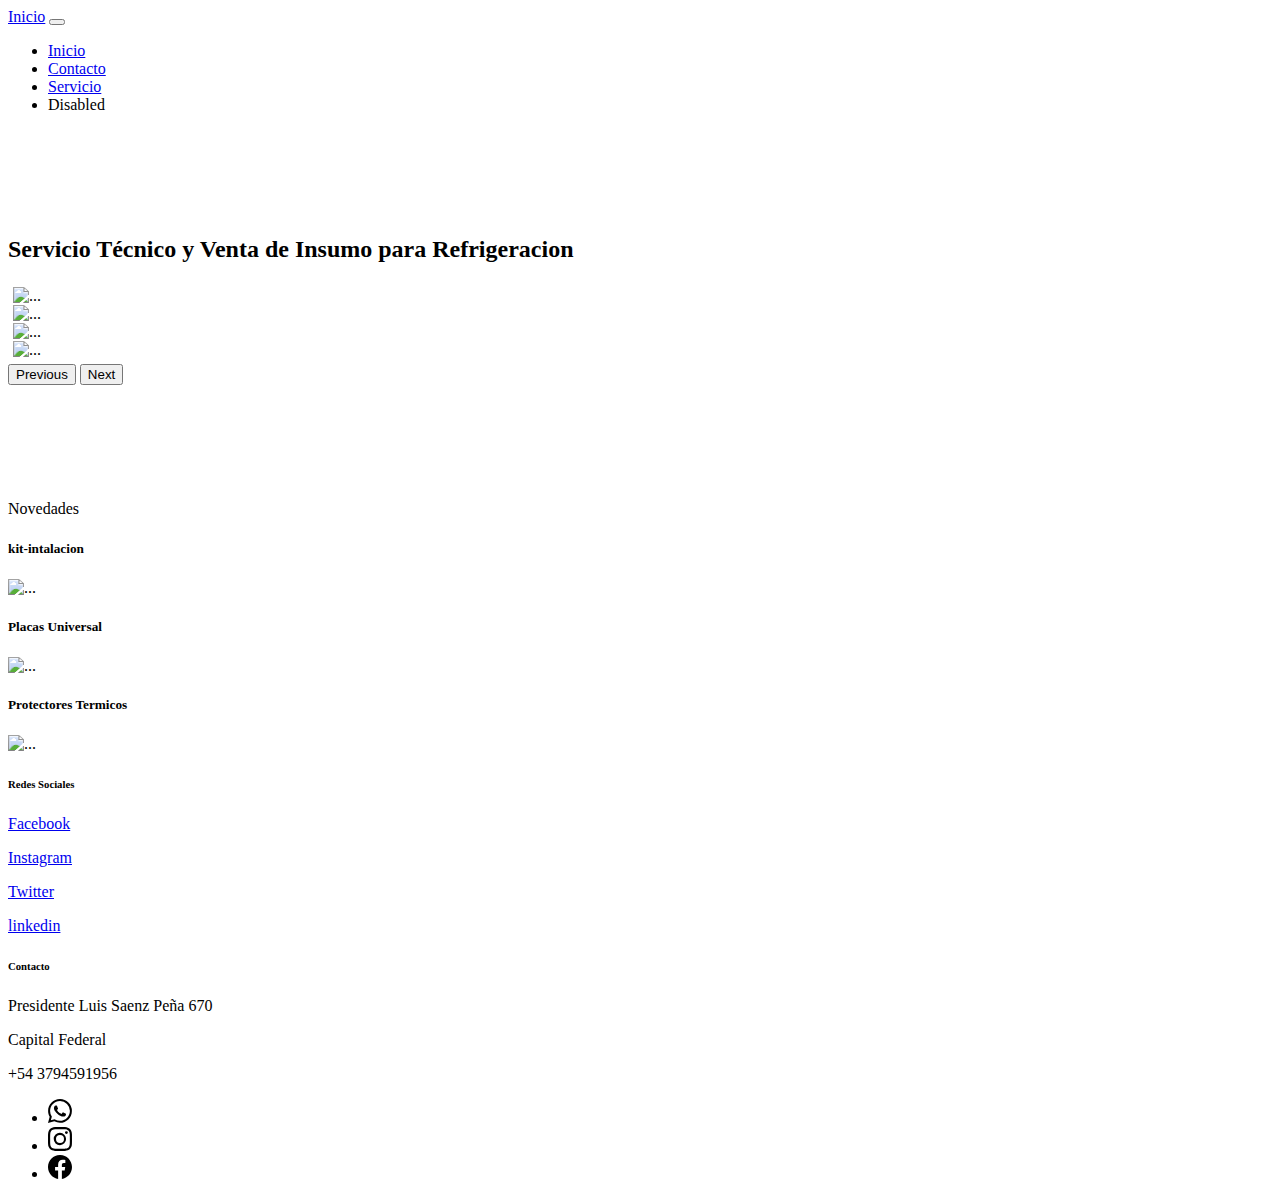
==== index.html @ 0fc4fb90 "modificacion en Inicio" ====
<!DOCTYPE html>
<html lang="en">
<head>
    <meta charset="UTF-8">
    <meta http-equiv="X-UA-Compatible" content="IE=edge">
    <meta name="viewport" content="width=device-width, initial-scale=1.0">
    <title>Inicio</title>
    <link rel="stylesheet" href="./bootstrap/bootstrap.css">
    <link rel="stylesheet" href="./main.css">
</head>
<body>
    <svg xmlns="http://www.w3.org/2000/svg" style="display: none;">
        <symbol id="whatsapp" viewBox="0 0 16 16">
            <path d="M13.601 2.326A7.854 7.854 0 0 0 7.994 0C3.627 0 .068 3.558.064 7.926c0 1.399.366 2.76 1.057 3.965L0 16l4.204-1.102a7.933 7.933 0 0 0 3.79.965h.004c4.368 0 7.926-3.558 7.93-7.93A7.898 7.898 0 0 0 13.6 2.326zM7.994 14.521a6.573 6.573 0 0 1-3.356-.92l-.24-.144-2.494.654.666-2.433-.156-.251a6.56 6.56 0 0 1-1.007-3.505c0-3.626 2.957-6.584 6.591-6.584a6.56 6.56 0 0 1 4.66 1.931 6.557 6.557 0 0 1 1.928 4.66c-.004 3.639-2.961 6.592-6.592 6.592zm3.615-4.934c-.197-.099-1.17-.578-1.353-.646-.182-.065-.315-.099-.445.099-.133.197-.513.646-.627.775-.114.133-.232.148-.43.05-.197-.1-.836-.308-1.592-.985-.59-.525-.985-1.175-1.103-1.372-.114-.198-.011-.304.088-.403.087-.088.197-.232.296-.346.1-.114.133-.198.198-.33.065-.134.034-.248-.015-.347-.05-.099-.445-1.076-.612-1.47-.16-.389-.323-.335-.445-.34-.114-.007-.247-.007-.38-.007a.729.729 0 0 0-.529.247c-.182.198-.691.677-.691 1.654 0 .977.71 1.916.81 2.049.098.133 1.394 2.132 3.383 2.992.47.205.84.326 1.129.418.475.152.904.129 1.246.08.38-.058 1.171-.48 1.338-.943.164-.464.164-.86.114-.943-.049-.084-.182-.133-.38-.232z"/>
        </symbol>
        <symbol id="facebook" viewBox="0 0 16 16">
            <path
                d="M16 8.049c0-4.446-3.582-8.05-8-8.05C3.58 0-.002 3.603-.002 8.05c0 4.017 2.926 7.347 6.75 7.951v-5.625h-2.03V8.05H6.75V6.275c0-2.017 1.195-3.131 3.022-3.131.876 0 1.791.157 1.791.157v1.98h-1.009c-.993 0-1.303.621-1.303 1.258v1.51h2.218l-.354 2.326H9.25V16c3.824-.604 6.75-3.934 6.75-7.951z" />
        </symbol>
        <symbol id="instagram" viewBox="0 0 16 16">
            <path
                d="M8 0C5.829 0 5.556.01 4.703.048 3.85.088 3.269.222 2.76.42a3.917 3.917 0 0 0-1.417.923A3.927 3.927 0 0 0 .42 2.76C.222 3.268.087 3.85.048 4.7.01 5.555 0 5.827 0 8.001c0 2.172.01 2.444.048 3.297.04.852.174 1.433.372 1.942.205.526.478.972.923 1.417.444.445.89.719 1.416.923.51.198 1.09.333 1.942.372C5.555 15.99 5.827 16 8 16s2.444-.01 3.298-.048c.851-.04 1.434-.174 1.943-.372a3.916 3.916 0 0 0 1.416-.923c.445-.445.718-.891.923-1.417.197-.509.332-1.09.372-1.942C15.99 10.445 16 10.173 16 8s-.01-2.445-.048-3.299c-.04-.851-.175-1.433-.372-1.941a3.926 3.926 0 0 0-.923-1.417A3.911 3.911 0 0 0 13.24.42c-.51-.198-1.092-.333-1.943-.372C10.443.01 10.172 0 7.998 0h.003zm-.717 1.442h.718c2.136 0 2.389.007 3.232.046.78.035 1.204.166 1.486.275.373.145.64.319.92.599.28.28.453.546.598.92.11.281.24.705.275 1.485.039.843.047 1.096.047 3.231s-.008 2.389-.047 3.232c-.035.78-.166 1.203-.275 1.485a2.47 2.47 0 0 1-.599.919c-.28.28-.546.453-.92.598-.28.11-.704.24-1.485.276-.843.038-1.096.047-3.232.047s-2.39-.009-3.233-.047c-.78-.036-1.203-.166-1.485-.276a2.478 2.478 0 0 1-.92-.598 2.48 2.48 0 0 1-.6-.92c-.109-.281-.24-.705-.275-1.485-.038-.843-.046-1.096-.046-3.233 0-2.136.008-2.388.046-3.231.036-.78.166-1.204.276-1.486.145-.373.319-.64.599-.92.28-.28.546-.453.92-.598.282-.11.705-.24 1.485-.276.738-.034 1.024-.044 2.515-.045v.002zm4.988 1.328a.96.96 0 1 0 0 1.92.96.96 0 0 0 0-1.92zm-4.27 1.122a4.109 4.109 0 1 0 0 8.217 4.109 4.109 0 0 0 0-8.217zm0 1.441a2.667 2.667 0 1 1 0 5.334 2.667 2.667 0 0 1 0-5.334z" />
        </symbol>
        <symbol id="twitter" viewBox="0 0 16 16">
            <path
                d="M5.026 15c6.038 0 9.341-5.003 9.341-9.334 0-.14 0-.282-.006-.422A6.685 6.685 0 0 0 16 3.542a6.658 6.658 0 0 1-1.889.518 3.301 3.301 0 0 0 1.447-1.817 6.533 6.533 0 0 1-2.087.793A3.286 3.286 0 0 0 7.875 6.03a9.325 9.325 0 0 1-6.767-3.429 3.289 3.289 0 0 0 1.018 4.382A3.323 3.323 0 0 1 .64 6.575v.045a3.288 3.288 0 0 0 2.632 3.218 3.203 3.203 0 0 1-.865.115 3.23 3.23 0 0 1-.614-.057 3.283 3.283 0 0 0 3.067 2.277A6.588 6.588 0 0 1 .78 13.58a6.32 6.32 0 0 1-.78-.045A9.344 9.344 0 0 0 5.026 15z" />
        </symbol>
    </svg>
    <div class="fondopagina">
        <header>
            <nav class="navbar navbar-expand-lg bg-body-tertiary">
                <div class="container-fluid">
                    <a class="navbar-brand" href="./index.html">Inicio</a>
                    <button class="navbar-toggler" type="button" data-bs-toggle="collapse" data-bs-target="#navbarNav"
                        aria-controls="navbarNav" aria-expanded="false" aria-label="Toggle navigation">
                        <span class="navbar-toggler-icon"></span>
                    </button>
                    <div class="collapse navbar-collapse justify-content-center " id="navbarNav">
                        <ul class="navbar-nav nav ">
                            <li class="nav-item">
                                <a class="nav-link active " aria-current="page" href="./index.html">Inicio</a>
                            </li>
                            <li class="nav-item">
                                <a class="nav-link" href="./pagina/contacto.html">Contacto</a>
                            </li>
                            <li class="nav-item">
                                <a class="nav-link " href="./pagina/servicio.html">Servicio</a>
                            </li>
                            <li class="nav-item">
                                <a class="nav-link disabled">Disabled</a>
                            </li>
                        </ul>
                    </div>
                </div>
            </nav>
        </header>

        <h1 class="tituloinicio">World Cold</h1>

        <section class="sectioninicio">
            <div class="row my-4 mx-4 g-4 justify-content-md-center column-gap-5">
                <div class="col-md-5 text-center text-white align-self-center">
                    <h2 class="sectioninicio__textoinicio">Servicio Técnico y Venta de Insumo para Refrigeracion</h2>
                </div>
                <div class="col-md-5 text-center text-white ">
                    <div id="carouselExampleAutoplaying" class="carousel slide sectioninicio__imageninicio" data-bs-ride="carousel">
                        <div class="carousel-inner imagenborde">
                            <div class="carousel-item active" data-bs-interval="5000">
                                <img src="./imagenes/fotoinicio2.jpeg" class="img-fluid d-block w-10" alt="...">
                            </div>
                            <div class="carousel-item" data-bs-interval="5000">
                                <img src="./imagenes/fotoinicio3.jpeg" class="img-fluid d-block w-10" alt="...">
                            </div>
                            <div class="carousel-item" data-bs-interval="5000">
                                <img src="./imagenes/fotoinicio7.jpeg" class="img-fluid d-block w-10" alt="...">
                            </div>
                            <div class="carousel-item" data-bs-interval="5000">
                                <img src="./imagenes/fotoinicio6.jpeg" class="img-fluid d-block w-10" alt="...">
                            </div>
                        </div>
                        <button class="carousel-control-prev" type="button" data-bs-target="#carouselExampleAutoplaying"
                            data-bs-slide="prev">
                            <span class="carousel-control-prev-icon" aria-hidden="true"></span>
                            <span class="visually-hidden">Previous</span>
                        </button>
                        <button class="carousel-control-next" type="button" data-bs-target="#carouselExampleAutoplaying"
                            data-bs-slide="next">
                            <span class="carousel-control-next-icon" aria-hidden="true"></span>
                            <span class="visually-hidden">Next</span>
                        </button>
                    </div>
                </div>
            </div>
        </section>

        <section class="sectioninicio2">
            <p>Somos una Empresa que a pesar de los años junto a Nuestro Clientes y o Estudiantes que se estan Iniciando en el Mundo de la Refrigeracion, trabajamos para darte la Mejor Opcion y en un solo Lugar.</p>
        </section>

        <section class="sectioninicio3">
            <div class="h2 p-3 bg-info bg-opacity-10 border border-info border-start-0 rounded-end me-5 border border-5">
                <div class="ps-3">
                    <div class="ps-5 text-white">
                        Novedades
                    </div>
                </div>  
            </div>
        </section>

        <section class="sectioninicio4">
            <div class="row my-5 mx-5 g-4 justify-content-md-center column-gap-5">
                <div class="col-md-3 text-center text-white">
                    <h5 class="mb-3">kit-intalacion</h5>
                    <img src="./imagenes/kit-intalacion.webp" class="img-fluid border border-secondary border border-5" alt="...">
                </div>
                <div class="col-md-3 text-center text-white">
                    <h5 class="mb-3 ">Placas Universal</h5>
                    <img src="./imagenes/Placa universal de aire.jpeg" class="img-fluid border border-secondary border border-5  " alt="...">
                </div>
                <div class="col-md-3 text-center text-white">
                    <h5 class="mb-3">Protectores Termicos</h5>
                    <img src="./imagenes/protector-termico.png" class="img-fluid border border-secondary border border-5" alt="...">
                </div>
            </div>
        </section>

        <footer class="text-center text-lg-start bg-white text-muted">
            <section class="">
                <div class="container text-center text-md-start mt-5">
                    <div class="row mt-5"></div>
                    <div class="row mt-3">
        
                        <div class="col-md-2 col-lg-2 col-xl-2 mx-auto mb-1">
                            <h6 class="text-uppercase fw-bold mb-4">
                                Redes Sociales
                            </h6>
                            <p>
                                <a href="https://www.facebook.com/nico.ayala.7374" target="_blank"
                                    class="text-reset">Facebook</a>
                            </p>
                            <p>
                                <a href="https://www.instagram.com/nico_ayala_ant" target="_blank"
                                    class="text-reset">Instagram</a>
                            </p>
                            <p>
                                <a href="https://www.instagram.com/nico_ayala_ant" target="_blank"
                                    class="text-reset">Twitter</a>
                            </p>
                            <p>
                                <a href="https://www.linkedin.com/in/nicolas-ayala-antonio" target="_blank"
                                    class="text-reset">linkedin</a>
                            </p>
                        </div>
        
                        <div class="col-md-4 col-lg-3 col-xl-3 mx-auto mb-md-0 mb-4">
                            <h6 class="text-uppercase fw-bold mb-4">Contacto</h6>
                            <p><i class="fas fa-home  text-secondary"></i> Presidente Luis Saenz Peña 670</p>
                            <p>
                                <i class="fas fa-envelope  text-secondary"></i>Capital Federal
                            </p>
                            <p><i class="fas fa-phone text-secondary"></i> +54 3794591956</p>
                            <div class="d-flex flex-column flex-sm-row justify-content-between py-1 my-1">
                                <ul class="list-unstyled d-flex">
                                    <li class="ms-3"><a class="link-body-emphasis" href="#"><svg class="bi" width="24" height="24">
                                                <use xlink:href="#whatsapp" />
                                            </svg></a></li>
                                    <li class="ms-3"><a class="link-body-emphasis" href="#"><svg class="bi" width="24" height="24">
                                                <use xlink:href="#instagram" />
                                            </svg></a></li>
                                    <li class="ms-3"><a class="link-body-emphasis" href="#"><svg class="bi" width="24" height="24">
                                                <use xlink:href="#facebook" />
                                            </svg></a></li>
                                </ul>
                            </div>
                        </div>
                    </div>
                </div>
            </section>
        </footer>

    </div>
    <script src="./javascript/bootstrap.bundle.js"></script>
</body>
</html>
---- main.css ----
.fondopagina{
    background-image: url(./imagenes/fondo1.jpeg);
    background-repeat:round;
}

.tituloinicio{
    font-size: 50px;
    color: white;
    margin-top: 30px;
    margin-left: 30px;
}



.imagenborde{
    border: 5px solid rgb(255, 255, 255);
}

.sectioninicio2{
    text-align: center;
    font-size: 23px;
    color: white;
    margin-left: 40px;
    margin-right: 70px;
    margin-bottom: 40px;
}
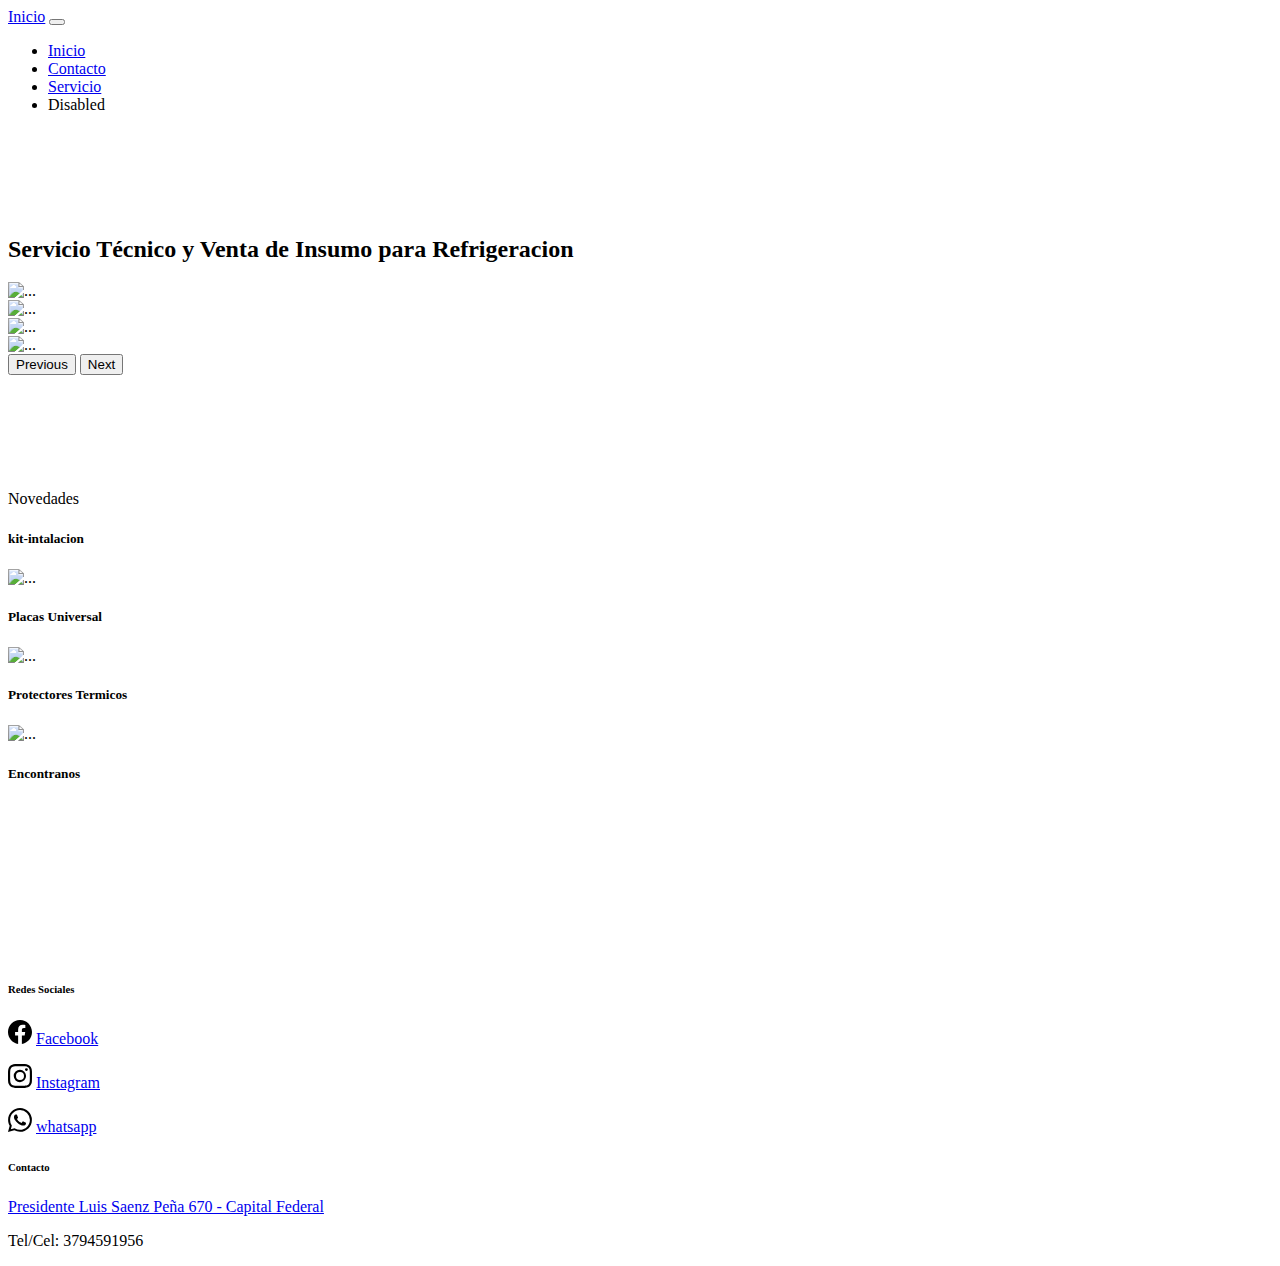
==== commit a906f76e: "modifi en titulo inicio" ====
--- a/index.html
+++ b/index.html
@@ -55,46 +55,55 @@
             </nav>
         </header>
 
-        <h1 class="tituloinicio">World Cold</h1>
+        <h1 class="tituloinicio">World Cold -</h1>
 
         <section class="sectioninicio">
-            <div class="row my-4 mx-4 g-4 justify-content-md-center column-gap-5">
-                <div class="col-md-5 text-center text-white align-self-center">
-                    <h2 class="sectioninicio__textoinicio">Servicio Técnico y Venta de Insumo para Refrigeracion</h2>
-                </div>
-                <div class="col-md-5 text-center text-white ">
-                    <div id="carouselExampleAutoplaying" class="carousel slide sectioninicio__imageninicio" data-bs-ride="carousel">
-                        <div class="carousel-inner imagenborde">
-                            <div class="carousel-item active" data-bs-interval="5000">
-                                <img src="./imagenes/fotoinicio2.jpeg" class="img-fluid d-block w-10" alt="...">
+            <div class="container">
+                <div class="row my-4 g-4 justify-content-md-center justify-content-sm-center px-4 text-center">
+                    <div class="col-md-6 col-sm-11 col-xl-6 col-lg-6  text-white align-self-center">
+                        <h2 class="sectioninicio__textoinicio">Servicio Técnico y Venta de Insumo para Refrigeracion</h2>
+                    </div>
+                    <div class="col-md-6 col-sm-12 col-xl-6 col-lg-6  text-white text-center">
+                        <div id="carouselExampleAutoplaying" class="carousel slide sectioninicio__imageninicio" data-bs-ride="carousel">
+                            <div class="carousel-inner border border-white border border-5 rounded">
+                                <div class="carousel-item active" data-bs-interval="5000">
+                                    <img src="./imagenes/fotoinicio1.jpeg" class="img-fluid mx-auto d-block w-15" alt="...">
+                                </div>
+                                <div class="carousel-item" data-bs-interval="5000">
+                                    <img src="./imagenes/fotoinicio2.jpeg" class="img-fluid mx-auto d-block w-15" alt="...">
+                                </div>
+                                <div class="carousel-item" data-bs-interval="5000">
+                                    <img src="./imagenes/fotoinicio3.jpeg" class="img-fluid mx-auto d-block w-15" alt="...">
+                                </div>
+                                <div class="carousel-item" data-bs-interval="5000">
+                                    <img src="./imagenes/fotoinicio4.jpeg" class="img-fluid mx-auto d-block w-15" alt="...">
+                                </div>
                             </div>
-                            <div class="carousel-item" data-bs-interval="5000">
-                                <img src="./imagenes/fotoinicio3.jpeg" class="img-fluid d-block w-10" alt="...">
-                            </div>
-                            <div class="carousel-item" data-bs-interval="5000">
-                                <img src="./imagenes/fotoinicio7.jpeg" class="img-fluid d-block w-10" alt="...">
-                            </div>
-                            <div class="carousel-item" data-bs-interval="5000">
-                                <img src="./imagenes/fotoinicio6.jpeg" class="img-fluid d-block w-10" alt="...">
-                            </div>
+                            <button class="carousel-control-prev" type="button" data-bs-target="#carouselExampleAutoplaying"
+                                data-bs-slide="prev">
+                                <span class="carousel-control-prev-icon" aria-hidden="true"></span>
+                                <span class="visually-hidden">Previous</span>
+                            </button>
+                            <button class="carousel-control-next" type="button" data-bs-target="#carouselExampleAutoplaying"
+                                data-bs-slide="next">
+                                <span class="carousel-control-next-icon" aria-hidden="true"></span>
+                                <span class="visually-hidden">Next</span>
+                            </button>
                         </div>
-                        <button class="carousel-control-prev" type="button" data-bs-target="#carouselExampleAutoplaying"
-                            data-bs-slide="prev">
-                            <span class="carousel-control-prev-icon" aria-hidden="true"></span>
-                            <span class="visually-hidden">Previous</span>
-                        </button>
-                        <button class="carousel-control-next" type="button" data-bs-target="#carouselExampleAutoplaying"
-                            data-bs-slide="next">
-                            <span class="carousel-control-next-icon" aria-hidden="true"></span>
-                            <span class="visually-hidden">Next</span>
-                        </button>
                     </div>
                 </div>
             </div>
         </section>
 
         <section class="sectioninicio2">
-            <p>Somos una Empresa que a pesar de los años junto a Nuestro Clientes y o Estudiantes que se estan Iniciando en el Mundo de la Refrigeracion, trabajamos para darte la Mejor Opcion y en un solo Lugar.</p>
+            <div class="container text-white px-4 my-4">
+                <div class="row text-center">
+                    <div class="col-xl-12 ">
+                        <p class="sectioninicio2__parrafo">Somos una Empresa que a pesar de los años junto a Nuestro Clientes y o Estudiantes que se estan Iniciando en el Mundo de la Refrigeracion, trabajamos para darte la Mejor Opcion y en un solo Lugar.</p>
+                    </div>
+                </div>
+            </div>
+           
         </section>
 
         <section class="sectioninicio3">
@@ -107,75 +116,103 @@
             </div>
         </section>
 
+        <!--
         <section class="sectioninicio4">
-            <div class="row my-5 mx-5 g-4 justify-content-md-center column-gap-5">
-                <div class="col-md-3 text-center text-white">
-                    <h5 class="mb-3">kit-intalacion</h5>
+            <div class="row my-5 mx-5 g-4 justify-content-xl-center justify-content-md-center justify-content-lg-center column-gap-5">
+                <div class="col-md-3 col-xl-3 col-lg-3 text-center text-white">
+                    <h5 class="mb-3 sectioninicio4__tituloimagen-novedades">kit-intalacion</h5>
                     <img src="./imagenes/kit-intalacion.webp" class="img-fluid border border-secondary border border-5" alt="...">
                 </div>
-                <div class="col-md-3 text-center text-white">
-                    <h5 class="mb-3 ">Placas Universal</h5>
+                <div class="col-md-3 col-xl-3 col-lg-3 text-center text-white">
+                    <h5 class="mb-3 sectioninicio4__tituloimagen-novedades">Placas Universal</h5>
                     <img src="./imagenes/Placa universal de aire.jpeg" class="img-fluid border border-secondary border border-5  " alt="...">
                 </div>
-                <div class="col-md-3 text-center text-white">
-                    <h5 class="mb-3">Protectores Termicos</h5>
+                <div class="col-md-3 col-xl-3 col-lg-3 text-center text-white">
+                    <h5 class="mb-3 sectioninicio4__tituloimagen-novedades">Protectores Termicos</h5>
                     <img src="./imagenes/protector-termico.png" class="img-fluid border border-secondary border border-5" alt="...">
                 </div>
             </div>
         </section>
 
+        <section class="sectioninicio5">
+            <div class="row my-5 mx-5 g-4 justify-content-xxl-center justify-content-xl-center justify-content-md-center justify-content-lg-center column-gap-1">
+                <div class="col-md-4 col-xl-4 col-lg-4 col-xxl-4 text-center text-white align-self-center border border-secondary border border-5">
+                    <h5 class="mb-3 fs-5">Encontranos</h5>
+                </div>
+                <div class="col-md-6 col-xl-6 col-lg-6 col-xxl-7 text-center text-white align-self-center">
+                    <iframe src="https://www.google.com/maps/embed?pb=!1m18!1m12!1m3!1d3283.5177823675913!2d-58.3873113!3d-34.6163534!2m3!1f0!2f0!3f0!3m2!1i1024!2i768!4f13.1!3m3!1m2!1s0x95bccad922f16c57%3A0x8c934078d9bceede!2sPres.%20Luis%20S%C3%A1enz%20Pe%C3%B1a%20670%2C%20C1110AAN%20CABA!5e0!3m2!1ses!2sar!4v1682535407119!5m2!1ses!2sar" style="border:0;" allowfullscreen="" loading="lazy" class="img-fluid mapa col-sm-12 col-12 border border-secondary border border-5 " referrerpolicy="no-referrer-when-downgrade"></iframe>
+                </div>
+            </div>
+        </section> -->
+
+        <section class="sectioninicio4">
+            <div class="container text-center text-white my-4">
+                <div class="row py-4 g-3 text-center justify-content-center justify-content-sm-center justify-content-xl-around justify-content-md-between justify-content-lg-between px-4">
+                    <div class="col-10 col-sm-4 col-md-4 col-xl-4 col-lg-3">
+                        <h5 class="sectioninicio4__tituloimagen-novedades">kit-intalacion</h5>
+                        <img src="./imagenes/kit-intalacion.webp" class="img-fluid border border-secondary border border-5 rounded" alt="...">
+                    </div>
+                    <div class="col-10 col-sm-4 col-md-4 col-xl-4 col-lg-3">
+                        <h5 class="sectioninicio4__tituloimagen-novedades">Placas Universal</h5>
+                        <img src="./imagenes/Placa universal de aire.jpeg" class="img-fluid border border-secondary border border-5 rounded "
+                            alt="...">
+                    </div>
+                    <div class="col-10 col-sm-4 col-md-4 col-xl-4 col-lg-3">
+                        <h5 class="sectioninicio4__tituloimagen-novedades">Protectores Termicos</h5>
+                        <img src="./imagenes/protector-termico.png" class="img-fluid border border-secondary border border-5 rounded" alt="...">
+                    </div>
+                </div>
+                <div class="row py-4 text-center justify-content-xl-around justify-content-md-around justify-content-lg-between px-4">
+                    <div class="col-sm-5 col-md-5 col-xl-6 col-lg-6 align-self-center">
+                        <h5 class="fs-5 text-center">Encontranos</h5>
+                    </div>
+                    <div class="col-sm-7 col-md-7 col-xl-6 col-lg-6">
+                        <iframe src="https://www.google.com/maps/embed?pb=!1m18!1m12!1m3!1d3283.5177823675913!2d-58.3873113!3d-34.6163534!2m3!1f0!2f0!3f0!3m2!1i1024!2i768!4f13.1!3m3!1m2!1s0x95bccad922f16c57%3A0x8c934078d9bceede!2sPres.%20Luis%20S%C3%A1enz%20Pe%C3%B1a%20670%2C%20C1110AAN%20CABA!5e0!3m2!1ses!2sar!4v1682535407119!5m2!1ses!2sar" style="border:0;" allowfullscreen="" loading="lazy" class="img-fluid mapa col-sm-12 col-12 border border-secondary border border-5 rounded " referrerpolicy="no-referrer-when-downgrade"></iframe>
+                    </div>
+                </div>
+            </div>
+        </section>
+
         <footer class="text-center text-lg-start bg-white text-muted">
-            <section class="">
-                <div class="container text-center text-md-start mt-5">
-                    <div class="row mt-5"></div>
-                    <div class="row mt-3">
+            <div class="container text-center text-md-start mt-5">
+                <div class="row mt-5"></div>
+                <div class="row mt-3">
         
-                        <div class="col-md-2 col-lg-2 col-xl-2 mx-auto mb-1">
-                            <h6 class="text-uppercase fw-bold mb-4">
-                                Redes Sociales
-                            </h6>
-                            <p>
-                                <a href="https://www.facebook.com/nico.ayala.7374" target="_blank"
-                                    class="text-reset">Facebook</a>
-                            </p>
-                            <p>
-                                <a href="https://www.instagram.com/nico_ayala_ant" target="_blank"
-                                    class="text-reset">Instagram</a>
-                            </p>
-                            <p>
-                                <a href="https://www.instagram.com/nico_ayala_ant" target="_blank"
-                                    class="text-reset">Twitter</a>
-                            </p>
-                            <p>
-                                <a href="https://www.linkedin.com/in/nicolas-ayala-antonio" target="_blank"
-                                    class="text-reset">linkedin</a>
-                            </p>
-                        </div>
+                    <div class="col-md-3 col-lg-2 col-xl-2 mx-auto mb-1">
+                        <h6 class="text-uppercase fw-bold mb-4">
+                            Redes Sociales
+                        </h6>
+                        <p>
+                            <a class="link-body-emphasis" href="#"><svg class="bi" width="24" height="24">
+                                    <use xlink:href="#facebook" />
+                                </svg></a>
+                            <a href="https://www.facebook.com/nico.ayala.7374" target="_blank" class="text-reset link-offset-2 link-offset-3-hover link-underline link-underline-opacity-0 link-underline-opacity-75-hover">Facebook</a>
+                        </p>
+                        <p>
+                            <a class="link-body-emphasis" href="#"><svg class="bi" width="24" height="24">
+                                    <use xlink:href="#instagram" />
+                                </svg></a>
+                            <a href="https://www.instagram.com/nico_ayala_ant" target="_blank" class="text-reset link-offset-2 link-offset-3-hover link-underline link-underline-opacity-0 link-underline-opacity-75-hover">Instagram</a>
+                        </p>
+                        <p>
+                            <a class="link-body-emphasis" href="#"><svg class="bi" width="24" height="24">
+                                    <use xlink:href="#whatsapp" />
+                                </svg></a>
+                            <a href="https://www.instagram.com/nico_ayala_ant" target="_blank" class="text-reset link-offset-2 link-offset-3-hover link-underline link-underline-opacity-0 link-underline-opacity-75-hover">whatsapp</a>
+                        </p>
+                    </div>
         
-                        <div class="col-md-4 col-lg-3 col-xl-3 mx-auto mb-md-0 mb-4">
-                            <h6 class="text-uppercase fw-bold mb-4">Contacto</h6>
-                            <p><i class="fas fa-home  text-secondary"></i> Presidente Luis Saenz Peña 670</p>
-                            <p>
-                                <i class="fas fa-envelope  text-secondary"></i>Capital Federal
-                            </p>
-                            <p><i class="fas fa-phone text-secondary"></i> +54 3794591956</p>
-                            <div class="d-flex flex-column flex-sm-row justify-content-between py-1 my-1">
-                                <ul class="list-unstyled d-flex">
-                                    <li class="ms-3"><a class="link-body-emphasis" href="#"><svg class="bi" width="24" height="24">
-                                                <use xlink:href="#whatsapp" />
-                                            </svg></a></li>
-                                    <li class="ms-3"><a class="link-body-emphasis" href="#"><svg class="bi" width="24" height="24">
-                                                <use xlink:href="#instagram" />
-                                            </svg></a></li>
-                                    <li class="ms-3"><a class="link-body-emphasis" href="#"><svg class="bi" width="24" height="24">
-                                                <use xlink:href="#facebook" />
-                                            </svg></a></li>
-                                </ul>
-                            </div>
-                        </div>
-                    </div>
-                </div>
-            </section>
+                    <div class="col-md-4 col-lg-3 col-xl-3 mx-auto mb-md-0 mb-4">
+                        <h6 class="text-uppercase fw-bold mb-4">Contacto</h6>
+                        <p>
+                            <i class="fas fa-home text-secondary"></i><a href="https://www.google.com/maps/place/Pres.+Luis+S%C3%A1enz+Pe%C3%B1a+670,+C1110AAN+CABA/@-34.6163534,-58.3873113,17z/data=!3m1!4b1!4m5!3m4!1s0x95bccad922f16c57:0x8c934078d9bceede!8m2!3d-34.6163534!4d-58.3873113?hl=es" target="_blank" class="text-reset link-offset-2 link-offset-3-hover link-underline link-underline-opacity-0 link-underline-opacity-75-hover">Presidente Luis Saenz Peña 670 - Capital Federal</a>
+                        </p>
+                        <p>
+                            <i class="fas fa-phone text-secondary"></i>Tel/Cel: 3794591956
+                        </p>
+                    </div>
+                </div>
+            </div>
         </footer>
 
     </div>
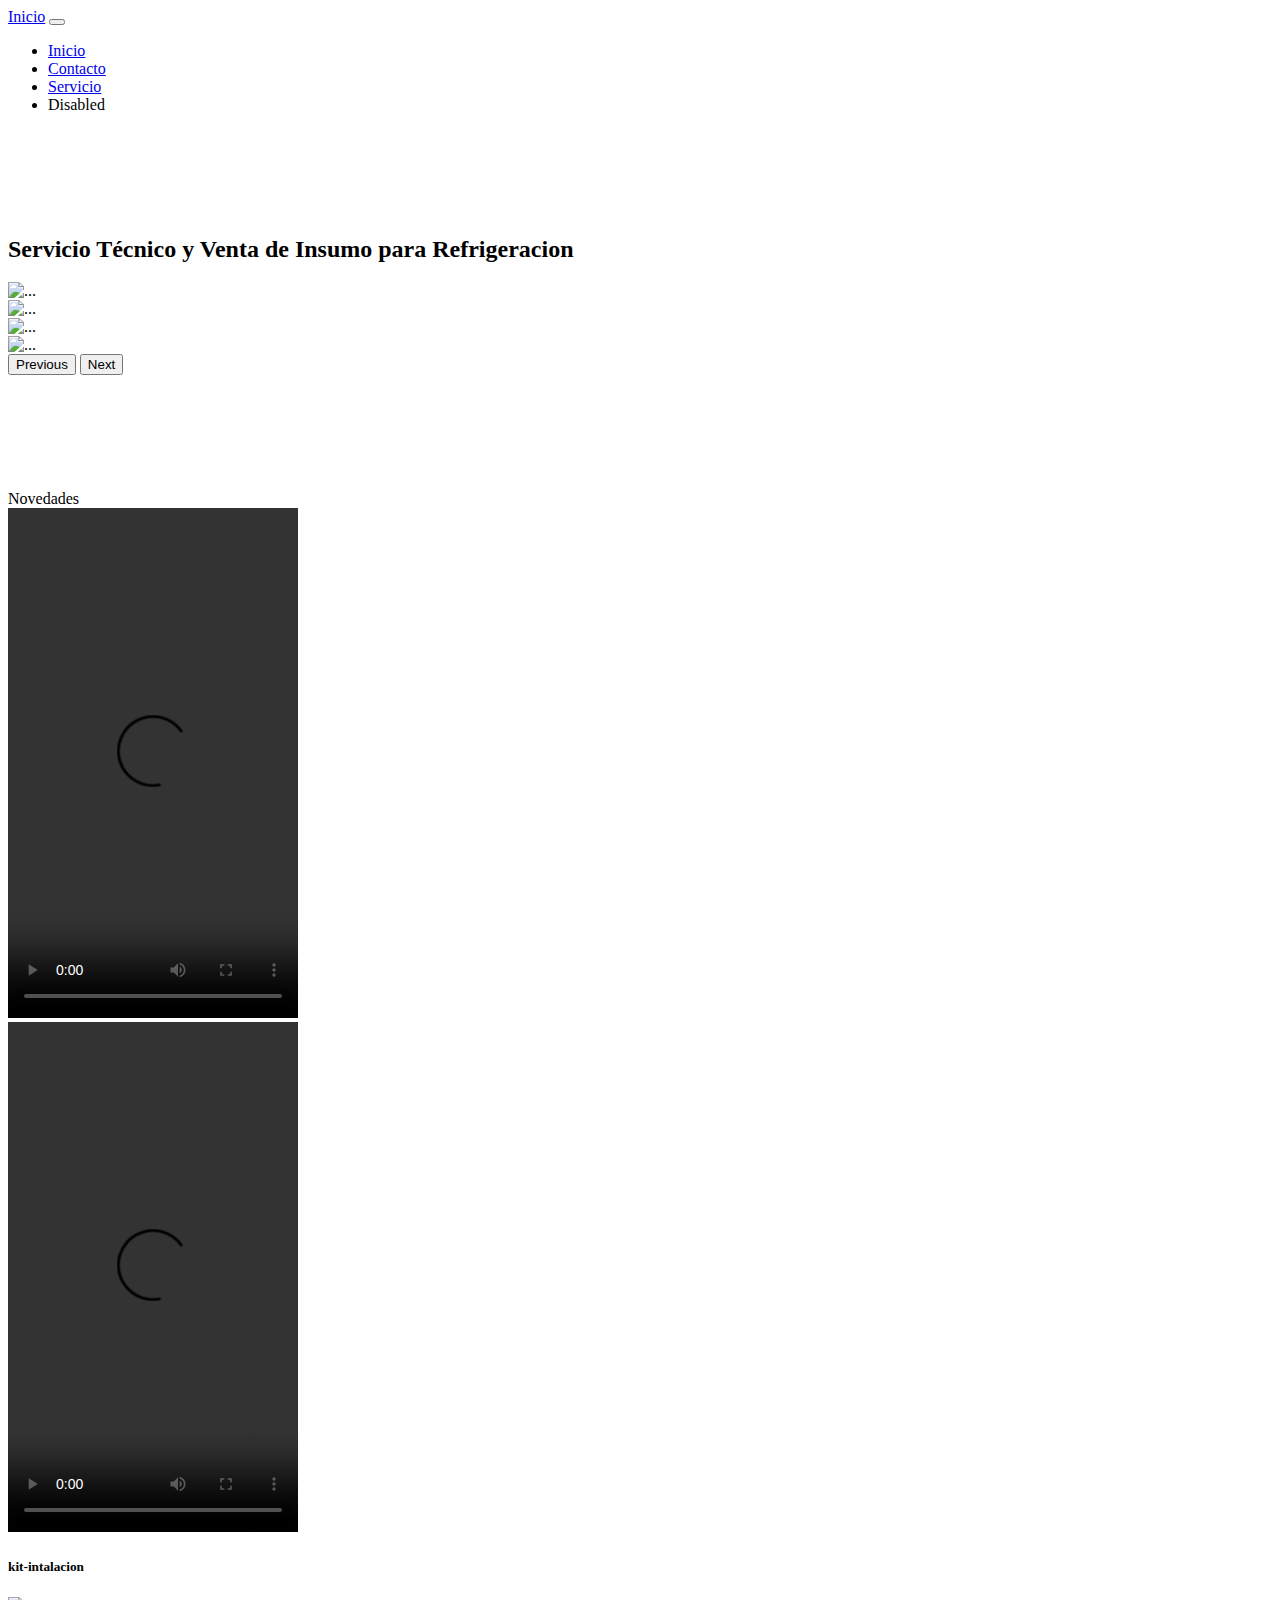
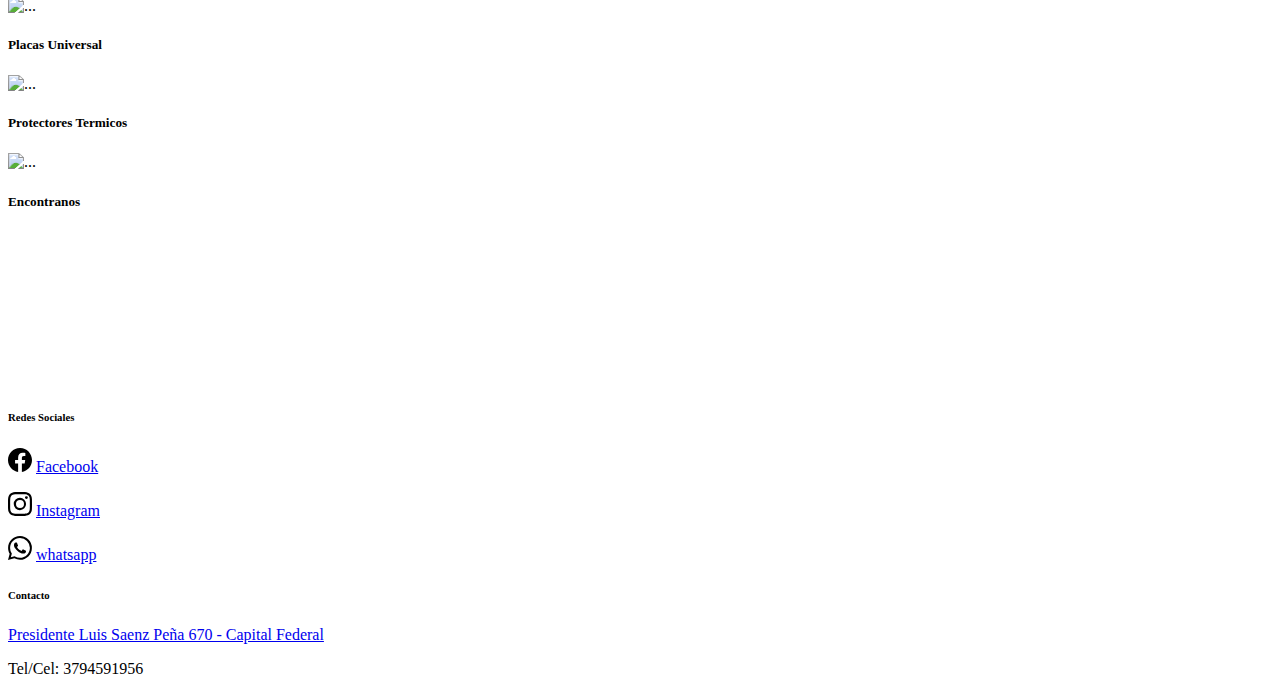
==== commit bda1b57d: "modificacion responsive a section4" ====
--- a/index.html
+++ b/index.html
@@ -55,7 +55,7 @@
             </nav>
         </header>
 
-        <h1 class="tituloinicio">World Cold -</h1>
+        <h1 class="tituloinicio">World Cold</h1>
 
         <section class="sectioninicio">
             <div class="container">
@@ -145,6 +145,29 @@
             </div>
         </section> -->
 
+        <section class="sectioninicio-videos-caños">
+            <div class="container text-center text-white my-4">
+                <div class="row py-4 g-3 justify-content-center justify-content-sm-center justify-content-xl-around justify-content-md-around justify-content-lg-around px-4">
+                    <div class="col-xs-10 col-sm-10 col-md-6 col-xl-4 col-lg-4">
+                        <div>
+                            <video width="290" height="510" class="border border-white border border-5 rounded text-center" controls>
+                                <source src="./videos/video1.mp4" type="video/mp4">
+                            </video>
+                            <!-- <iframe src="./videos/video1.mp4" title="Caños de Cobre" width="290" height="510" class="border border-white border border-5 rounded text-center" allowfullscreen></iframe> -->
+                        </div>
+                    </div>
+                    <div class="col-xs-10 col-sm-10 col-md-6 col-xl-4 col-lg-4">
+                        <div>
+                            <video width="290" height="510" class="border border-white border border-5 rounded text-center" controls>
+                                <source src="./videos/video2.mp4" type="video/mp4">
+                            </video>
+                            <!-- <iframe src="./videos/video2.mp4" title="Caños de Cobres" width="290" height="510" class="border border-white border border-5 rounded" allowfullscreen></iframe> -->
+                        </div>
+                    </div>
+                </div>
+            </div>
+        </section>
+
         <section class="sectioninicio4">
             <div class="container text-center text-white my-4">
                 <div class="row py-4 g-3 text-center justify-content-center justify-content-sm-center justify-content-xl-around justify-content-md-between justify-content-lg-between px-4">
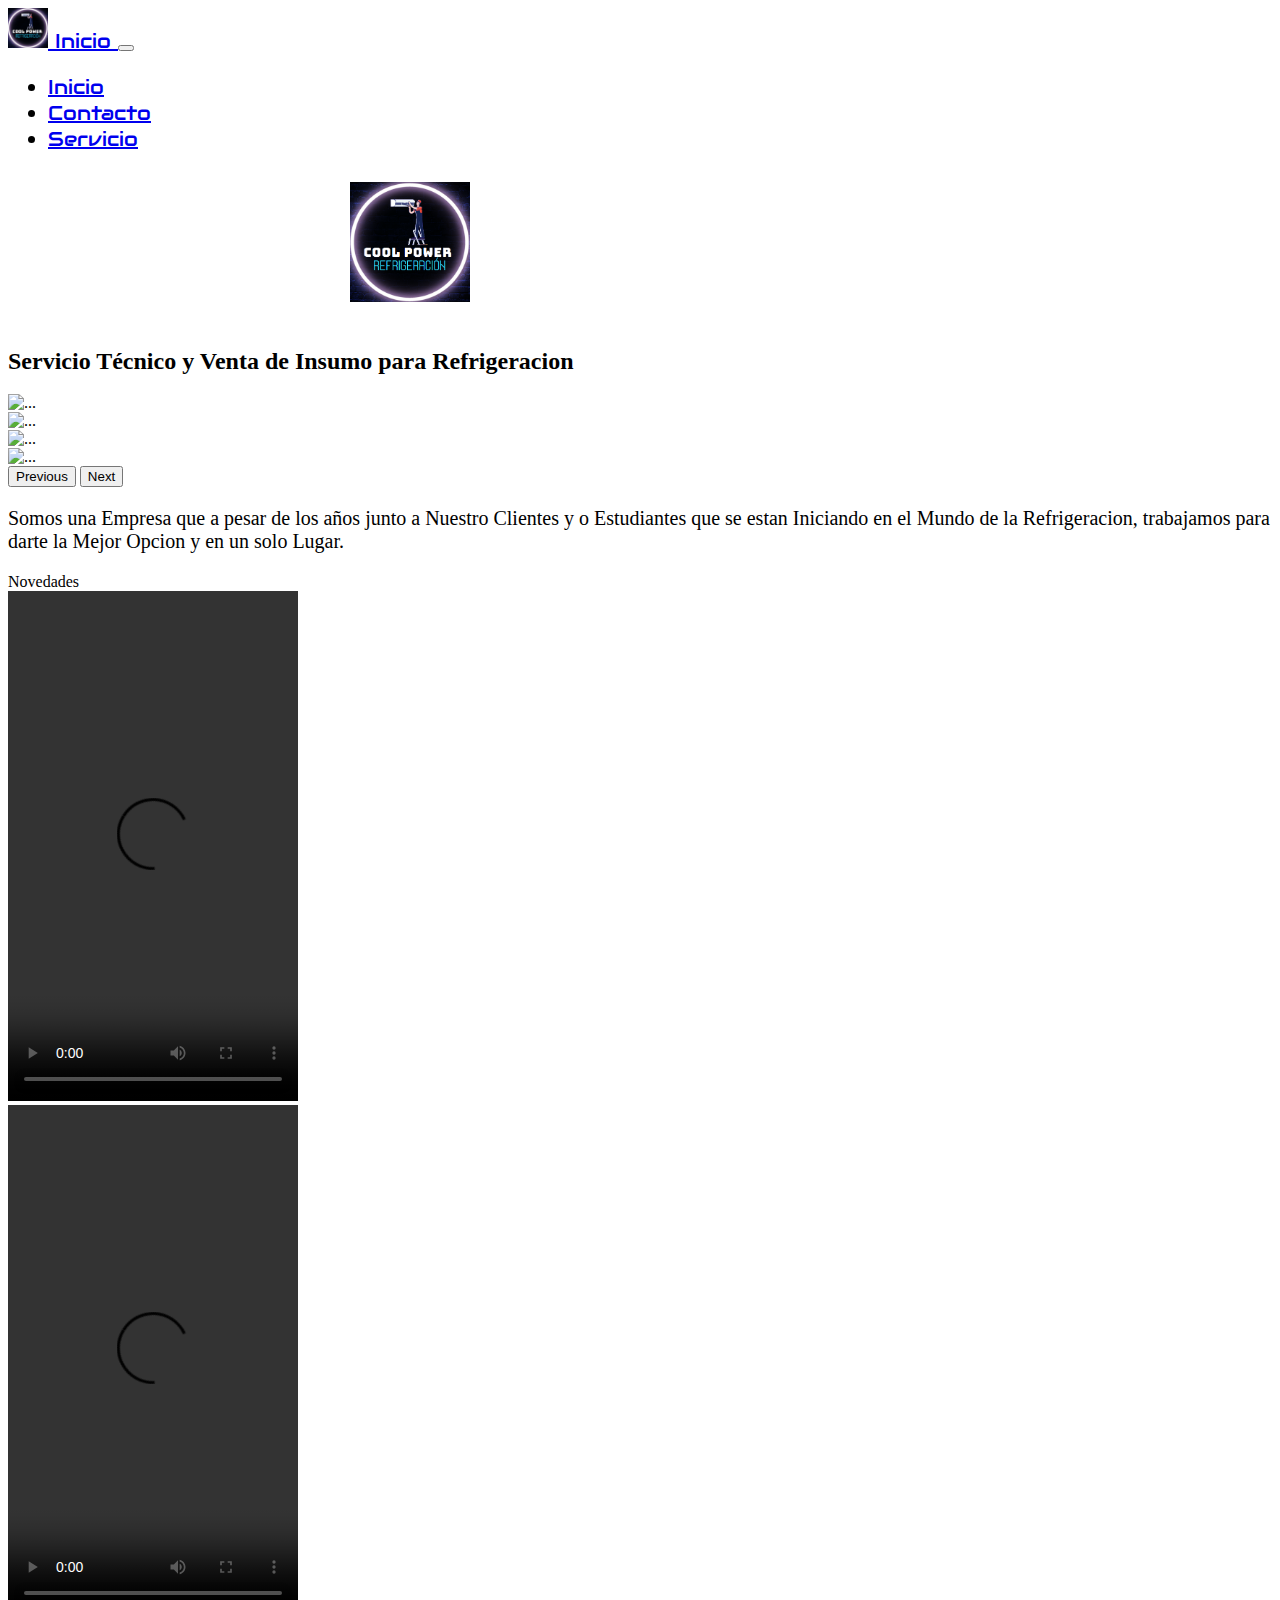
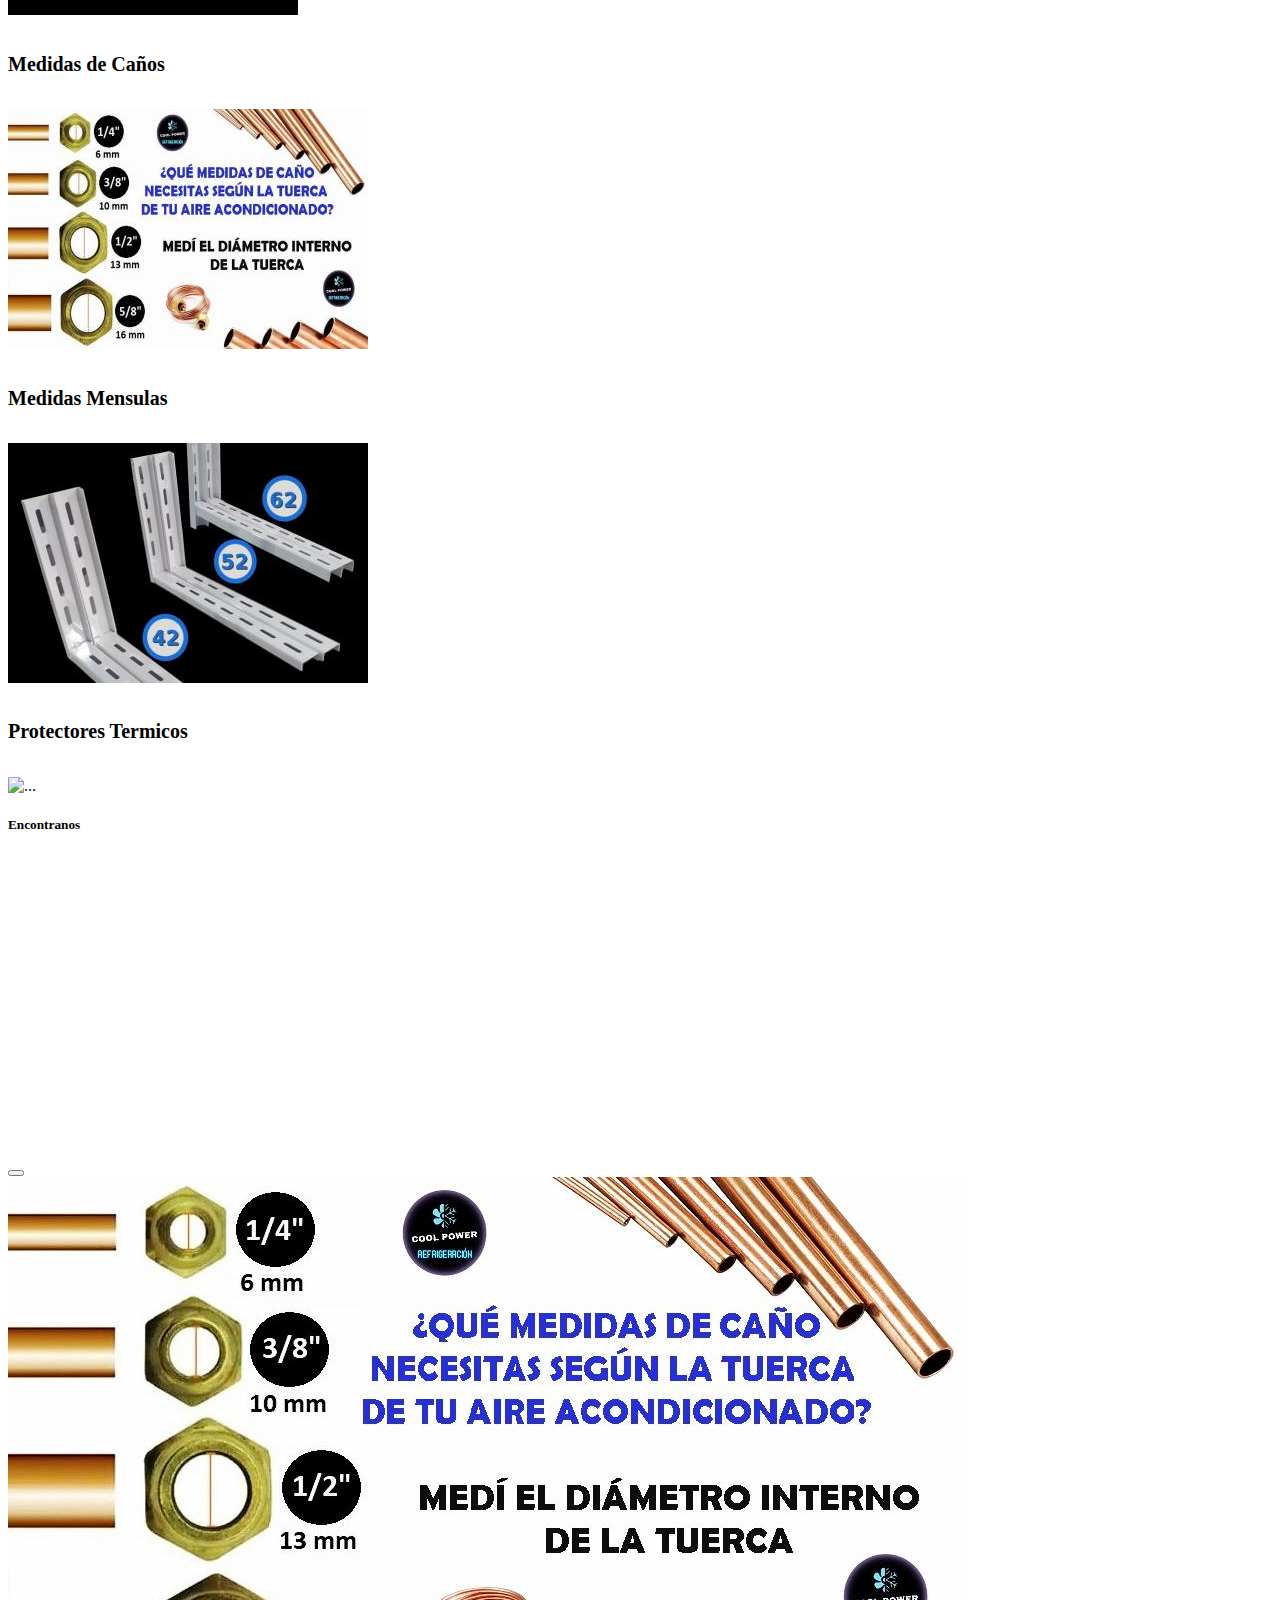
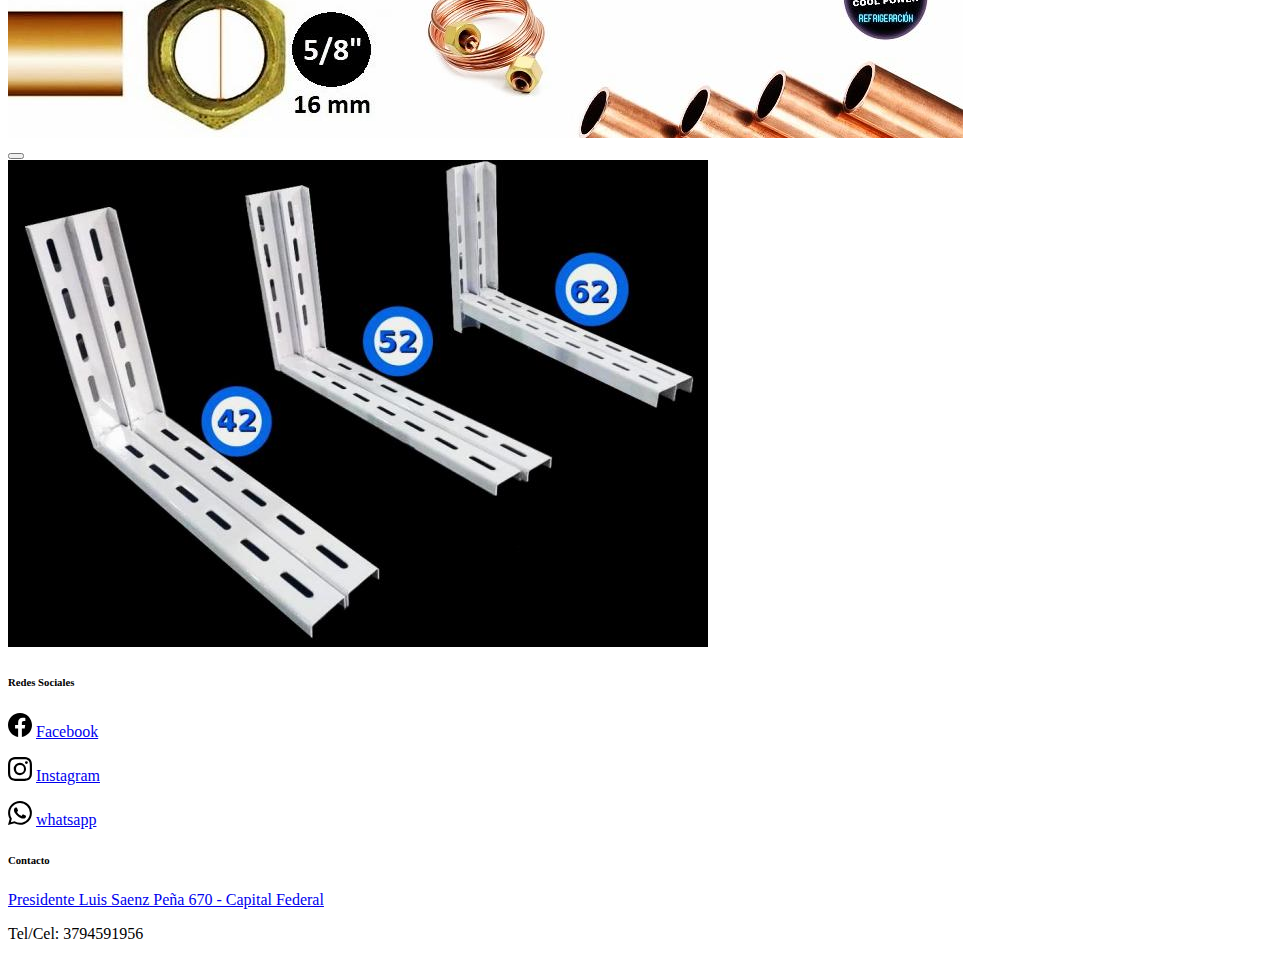
==== commit bd95a13d: "modificaciones en fuente imagenes modal" ====
--- a/index.html
+++ b/index.html
@@ -28,9 +28,12 @@
     </svg>
     <div class="fondopagina">
         <header>
-            <nav class="navbar navbar-expand-lg bg-body-tertiary">
-                <div class="container-fluid">
-                    <a class="navbar-brand" href="./index.html">Inicio</a>
+            <nav class="navbar navbar-expand-lg bg-dark-subtle navegacion">
+                <div class="container-fluid text-white">
+                    <a class="navbar-brand" href="./index.html">
+                        <img  src="./imagenes/logoEmpresa/logo-emp.png"  width="40" height="40" class= "border-2 rounded-circle border border-black d-inline-block" alt="logo de pagina">
+                        Inicio
+                    </a>
                     <button class="navbar-toggler" type="button" data-bs-toggle="collapse" data-bs-target="#navbarNav"
                         aria-controls="navbarNav" aria-expanded="false" aria-label="Toggle navigation">
                         <span class="navbar-toggler-icon"></span>
@@ -38,7 +41,7 @@
                     <div class="collapse navbar-collapse justify-content-center " id="navbarNav">
                         <ul class="navbar-nav nav ">
                             <li class="nav-item">
-                                <a class="nav-link active " aria-current="page" href="./index.html">Inicio</a>
+                                <a class="nav-link active" aria-current="page" href="./index.html">Inicio</a>
                             </li>
                             <li class="nav-item">
                                 <a class="nav-link" href="./pagina/contacto.html">Contacto</a>
@@ -46,20 +49,23 @@
                             <li class="nav-item">
                                 <a class="nav-link " href="./pagina/servicio.html">Servicio</a>
                             </li>
-                            <li class="nav-item">
-                                <a class="nav-link disabled">Disabled</a>
-                            </li>
                         </ul>
                     </div>
                 </div>
             </nav>
         </header>
 
-        <h1 class="tituloinicio">World Cold</h1>
+        <h1 class="tituloinicio">COOL POWER
+            <img  src="./imagenes/logoEmpresa/logo-emp.png"  width="120" height="120" class= "border-2 rounded-circle border border-black d-inline-block" alt="logo de pagina">
+        </h1>
+        <!-- <div class="mt-3 text-center align-self-xs-left">
+            <img  src="./imagenes/logoEmpresa/logo fondo negro.jpg"  width="190" height="190" class= " img-fluid border-4 rounded-circle border border-black d-inline-block align-top" alt="logo de pagina">
+        </div> -->
+        
 
         <section class="sectioninicio">
             <div class="container">
-                <div class="row my-4 g-4 justify-content-md-center justify-content-sm-center px-4 text-center">
+                <div class="row my-1 g-4 justify-content-md-center justify-content-sm-center px-4 text-center">
                     <div class="col-md-6 col-sm-11 col-xl-6 col-lg-6  text-white align-self-center">
                         <h2 class="sectioninicio__textoinicio">Servicio Técnico y Venta de Insumo para Refrigeracion</h2>
                     </div>
@@ -172,13 +178,13 @@
             <div class="container text-center text-white my-4">
                 <div class="row py-4 g-3 text-center justify-content-center justify-content-sm-center justify-content-xl-around justify-content-md-between justify-content-lg-between px-4">
                     <div class="col-10 col-sm-4 col-md-4 col-xl-4 col-lg-3">
-                        <h5 class="sectioninicio4__tituloimagen-novedades">kit-intalacion</h5>
-                        <img src="./imagenes/kit-intalacion.webp" class="img-fluid border border-secondary border border-5 rounded" alt="...">
+                        <!-- IMAGEN FUNCIONA COMO BUTTON MEDIDAS DE CAÑO -->
+                        <h5 class="sectioninicio4__tituloimagen-novedades">Medidas de Caños</h5>
+                        <img src="./imagenes/medidas-caños.jpg" type="button" data-bs-toggle="modal" data-bs-target="#medidascaños" class="img-fluid border border-secondary border border-5 rounded" alt="...">
                     </div>
                     <div class="col-10 col-sm-4 col-md-4 col-xl-4 col-lg-3">
-                        <h5 class="sectioninicio4__tituloimagen-novedades">Placas Universal</h5>
-                        <img src="./imagenes/Placa universal de aire.jpeg" class="img-fluid border border-secondary border border-5 rounded "
-                            alt="...">
+                        <h5 class="sectioninicio4__tituloimagen-novedades">Medidas Mensulas</h5>
+                        <img src="./imagenes/tamaño-mensula-chico.jpeg" type="button" data-bs-toggle="modal" data-bs-target="#medidasmensulas" class="img-fluid border border-secondary border border-5 rounded" alt="...">
                     </div>
                     <div class="col-10 col-sm-4 col-md-4 col-xl-4 col-lg-3">
                         <h5 class="sectioninicio4__tituloimagen-novedades">Protectores Termicos</h5>
@@ -194,6 +200,34 @@
                     </div>
                 </div>
             </div>
+        </section>
+
+        <section class="secyioninicio5">
+            
+            <!-- IMAGEN GRANDE MEDIDAS DE CAÑO -->
+            <div class="modal fade" id="medidascaños" tabindex="-1" aria-labelledby="exampleModalLabel" aria-hidden="true">
+                <div data-bs-theme="dark">
+                    <button type="button" class=" position-absolute top-0 end-0 btn-close btn btn-primary" data-bs-dismiss="modal" aria-label="Close"></button>
+                </div>
+                <div class="modal-dialog modal-sm  modal-lg  modal-dialog-centered">
+                    <div class="modal-content">                 
+                        <img src="./imagenes/imagenesGrandes/MEDIDAS CAÑOS.jpg" class="img-fluid border border-secondary border border-5 rounded" alt="...">
+                    </div>
+                </div>
+            </div>
+
+            <!-- IMAGEN GRANDE MEDIDAS DE MENSULA -->
+            <div class="modal fade" id="medidasmensulas" tabindex="-1" aria-labelledby="exampleModalLabel" aria-hidden="true">
+                <div data-bs-theme="dark">
+                    <button type="button" class=" position-absolute top-0 end-0 btn-close btn btn-primary" data-bs-dismiss="modal" aria-label="Close"></button>
+                </div>
+                <div class="modal-dialog modal-sm  modal-lg  modal-dialog-centered">
+                    <div class="modal-content">                 
+                        <img src="./imagenes/imagenesGrandes/tamaño-mensula.jpeg" class="img-fluid border border-secondary border border-5 rounded" alt="...">
+                    </div>
+                </div>
+            </div>
+            
         </section>
 
         <footer class="text-center text-lg-start bg-white text-muted">
--- a/main.css
+++ b/main.css
@@ -1,26 +1,109 @@
+/* Fuentes de Google Descargados */
+@font-face {
+    font-family: 'Bangers';
+    src: url(./imagenes/FUENTE-LETRA/Bangers/Bangers-Regular.ttf);
+}
+@font-face {
+    font-family: 'ArchivoBlack';
+    src: url(./imagenes/FUENTE-LETRA//Archivo_Black/ArchivoBlack-Regular.ttf);
+}
+@font-face {
+    font-family: 'Bungee_Inline';
+    src: url(./imagenes/FUENTE-LETRA/Bungee_Inline/BungeeInline-Regular.ttf);
+}
+@font-face {
+    font-family: 'Carter_One';
+    src: url(./imagenes/FUENTE-LETRA/Carter_One/CarterOne-Regular.ttf);
+}
+@font-face {
+    font-family: 'Fugaz_One';
+    src: url(./imagenes/FUENTE-LETRA/Fugaz_One/FugazOne-Regular.ttf);
+}
+@font-face {
+    font-family: 'Knewave';
+    src: url(./imagenes/FUENTE-LETRA/Knewave/Knewave-Regular.ttf);
+}
+@font-face {
+    font-family: 'Wallpoet';
+    src: url(./imagenes/FUENTE-LETRA//Wallpoet/Wallpoet-Regular.ttf);
+}
+@font-face {
+    font-family: 'Audiowide';
+    src: url(./imagenes/FUENTE-LETRA/Audiowide/Audiowide-Regular.ttf);
+}
+
+
+
 .fondopagina{
     background-image: url(./imagenes/fondo1.jpeg);
     background-repeat:round;
 }
 
 .tituloinicio{
+    font-family: 'Bungee_Inline' ;
+    letter-spacing: -3px;
+    font-style:italic;
+    /* font-weight: bold; */
     font-size: 50px;
     color: white;
     margin-top: 30px;
     margin-left: 30px;
 }
 
-
-
-.imagenborde{
-    border: 5px solid rgb(255, 255, 255);
+.navegacion {
+    font-family:'Audiowide' ;
+    font-size: 20px;
 }
 
-.sectioninicio2{
-    text-align: center;
-    font-size: 23px;
-    color: white;
-    margin-left: 40px;
-    margin-right: 70px;
-    margin-bottom: 40px;
-}+.mapa {
+    width: 570px;
+    height: 300px;
+}
+
+.sectioninicio4__tituloimagen-novedades, .sectioninicio2__parrafo{
+    font-size: 20px;
+}
+
+/*mirar esta parte*/
+@media(max-width: 999px) { /*tamaño para telefono en modo vertical y horizontal*/
+    .sectioninicio4__tituloimagen-novedades,.sectioninicio2__parrafo {
+        font-size: 14px;
+
+    }
+}
+
+@media(min-width:576px) and (max-width: 767px) { /*tamaño para telefono en modo vertical y horizontal*/
+    .sectioninicio4__tituloimagen-novedades,.sectioninicio2__parrafo {
+        font-size: 12px;
+    }
+
+    .mapa {
+        height: 200px;
+    }
+}
+
+ 
+
+/*responsive de Bootstrap 
+xs: 0,
+sm: 576px,+
+md: 768px a 991px +
+lg: 992px a 1199px +
+xl: 1200px, +
+xxl: 1400px +
+
+margin y padding
+
+m - for classes that set margin
+p - for classes that set padding
+Where sides is one of:
+
+t - for classes that set margin-top or padding-top
+b - for classes that set margin-bottom or padding-bottom
+s - (start) for classes that set margin-left or padding-left in LTR, margin-right or padding-right in RTL
+e - (end) for classes that set margin-right or padding-right in LTR, margin-left or padding-left in RTL
+x - for classes that set both *-left and *-right
+y - for classes that set both *-top and *-bottom
+blank - for classes that set a margin or padding on all 4 sides of the element
+
+*/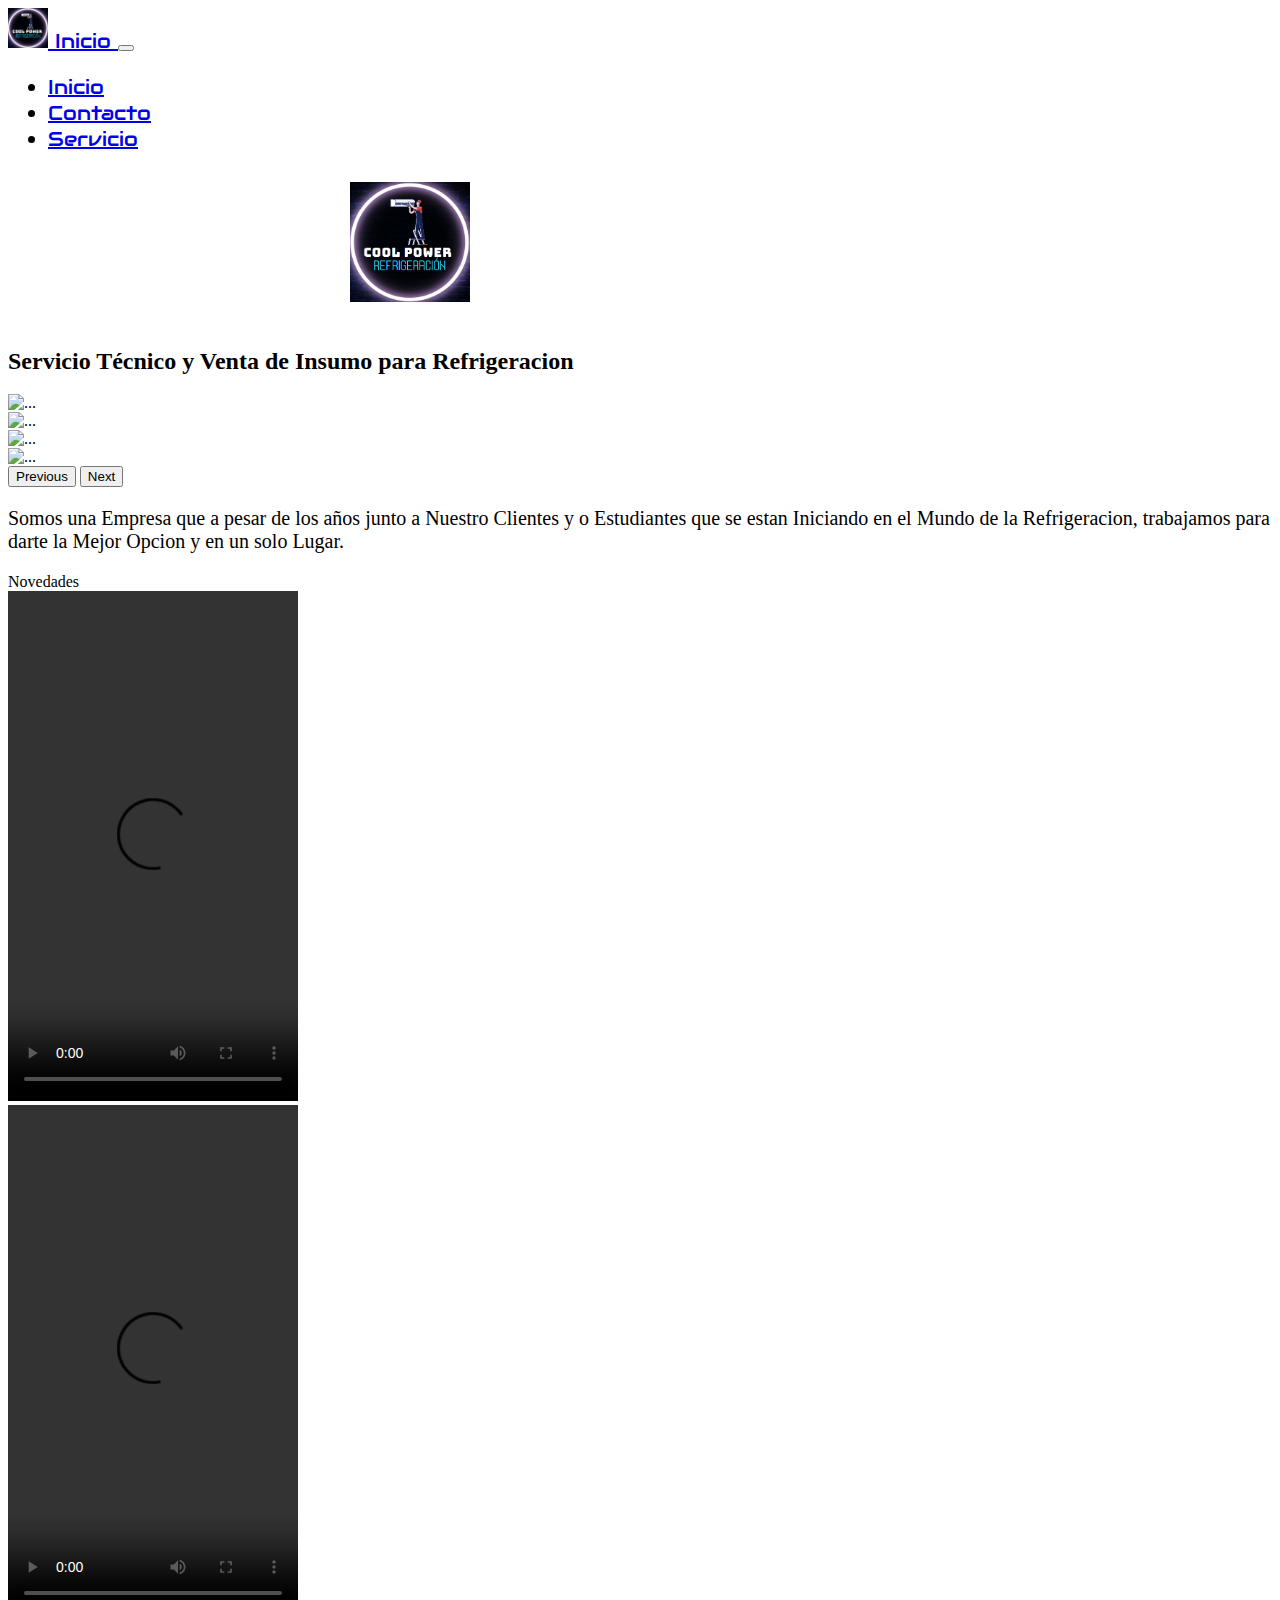
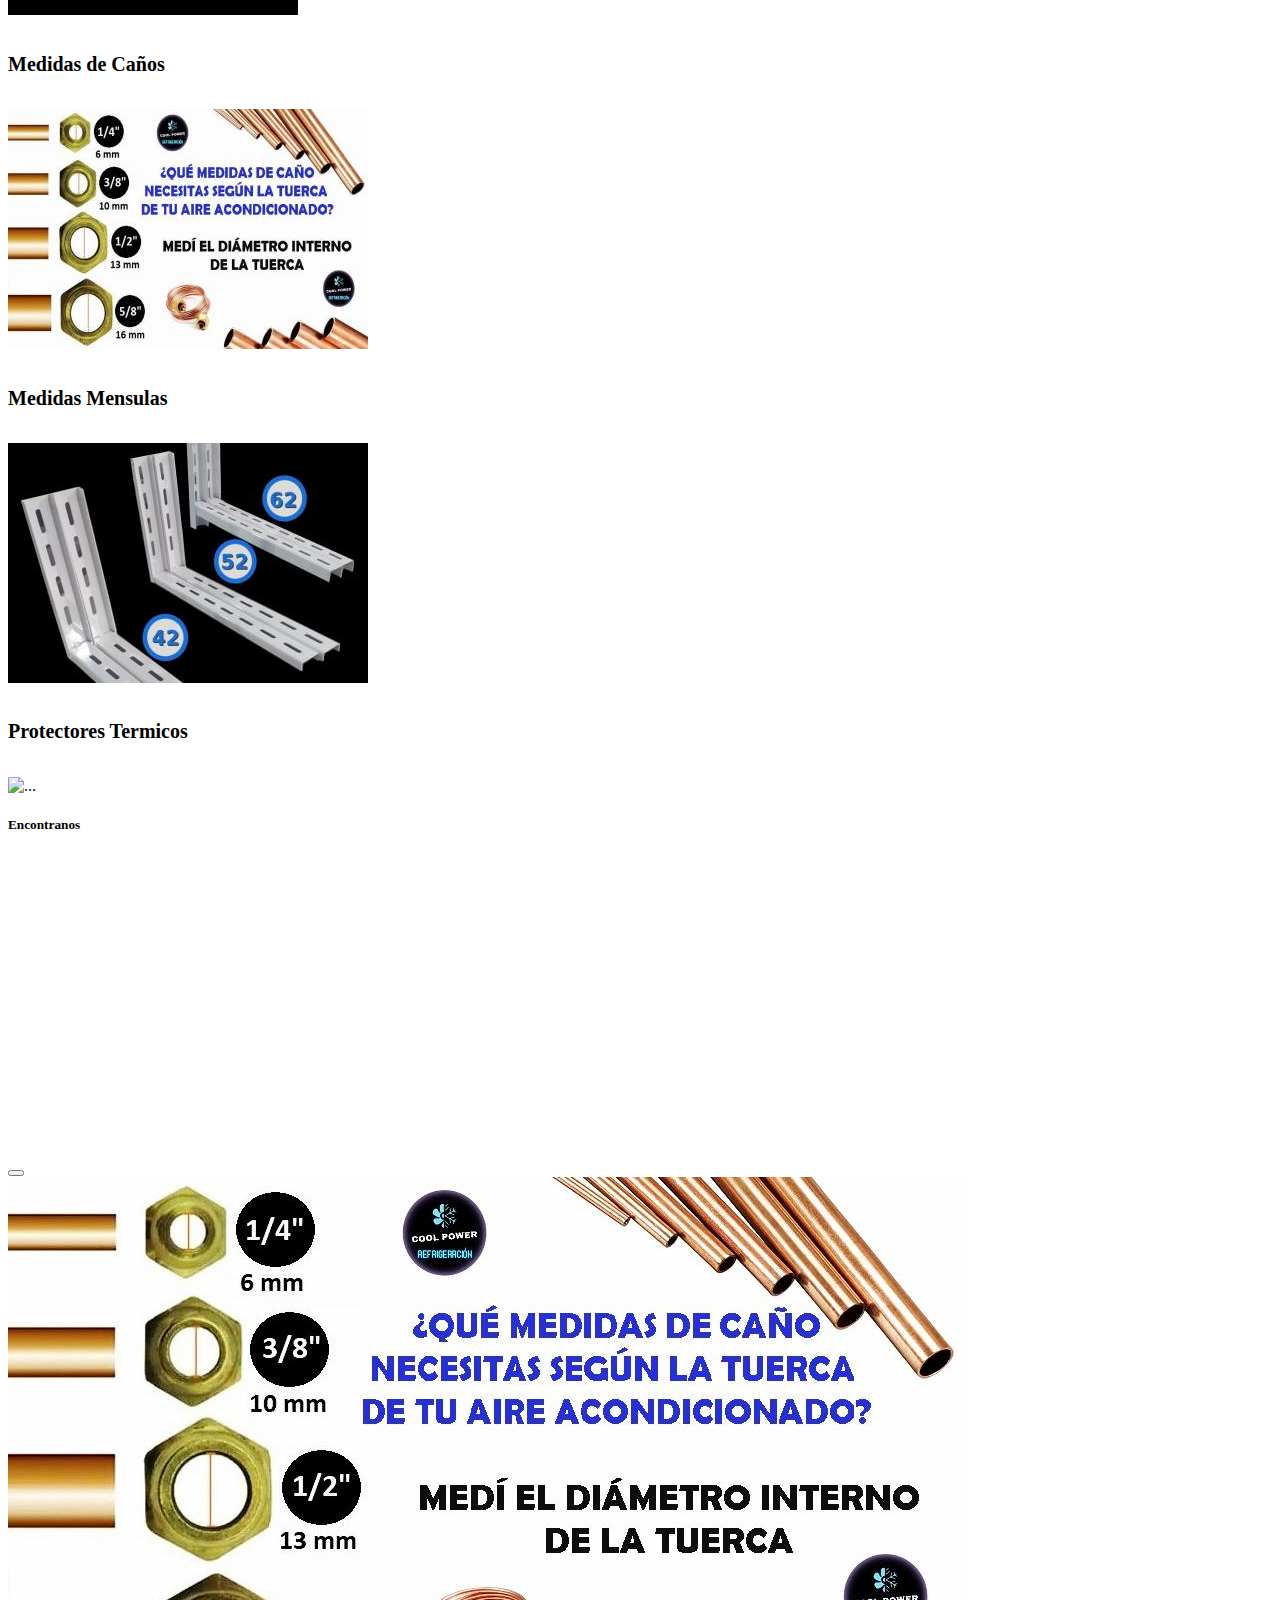
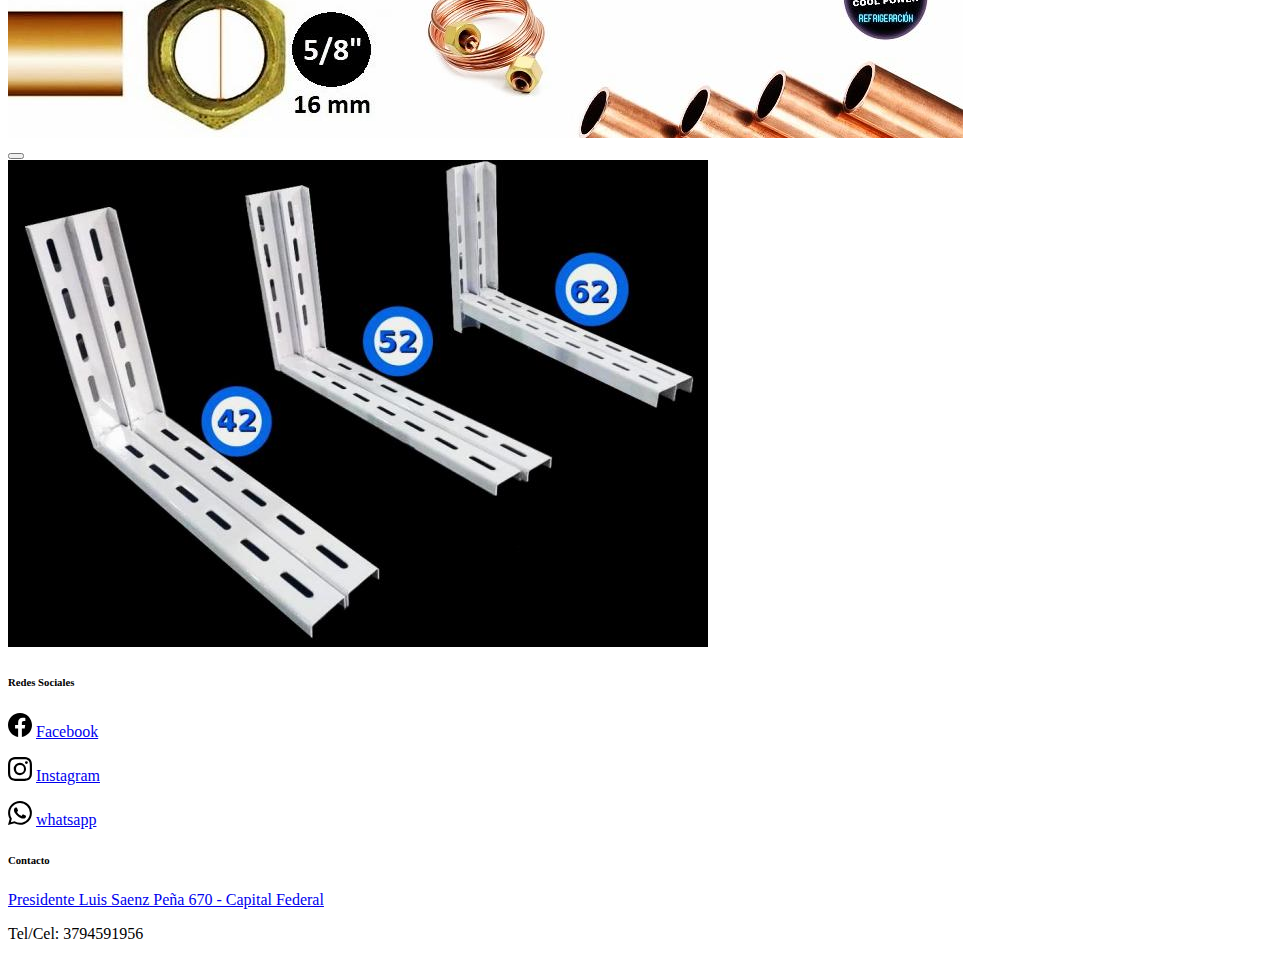
==== commit b73bd692: "modificaciones responsive en texto inicio" ====
--- a/index.html
+++ b/index.html
@@ -56,7 +56,7 @@
         </header>
 
         <h1 class="tituloinicio">COOL POWER
-            <img  src="./imagenes/logoEmpresa/logo-emp.png"  width="120" height="120" class= "border-2 rounded-circle border border-black d-inline-block" alt="logo de pagina">
+            <img  src="./imagenes/logoEmpresa/logo-emp.png"  width="120" height="120" class= "img-fluid border-2 rounded-circle border border-black d-inline-block logo-inicio" alt="logo de pagina">
         </h1>
         <!-- <div class="mt-3 text-center align-self-xs-left">
             <img  src="./imagenes/logoEmpresa/logo fondo negro.jpg"  width="190" height="190" class= " img-fluid border-4 rounded-circle border border-black d-inline-block align-top" alt="logo de pagina">
@@ -177,18 +177,18 @@
         <section class="sectioninicio4">
             <div class="container text-center text-white my-4">
                 <div class="row py-4 g-3 text-center justify-content-center justify-content-sm-center justify-content-xl-around justify-content-md-between justify-content-lg-between px-4">
-                    <div class="col-10 col-sm-4 col-md-4 col-xl-4 col-lg-3">
+                    <div class="col-12 col-sm-4 col-md-4 col-xl-4 col-lg-3">
                         <!-- IMAGEN FUNCIONA COMO BUTTON MEDIDAS DE CAÑO -->
                         <h5 class="sectioninicio4__tituloimagen-novedades">Medidas de Caños</h5>
-                        <img src="./imagenes/medidas-caños.jpg" type="button" data-bs-toggle="modal" data-bs-target="#medidascaños" class="img-fluid border border-secondary border border-5 rounded" alt="...">
-                    </div>
-                    <div class="col-10 col-sm-4 col-md-4 col-xl-4 col-lg-3">
+                        <img src="./imagenes/medidas-caños.jpg" type="button" data-bs-toggle="modal" data-bs-target="#medidascaños" class="img-fluid border-light-subtle border border-5 rounded" alt="...">
+                    </div>
+                    <div class="col-12 col-sm-4 col-md-4 col-xl-4 col-lg-3">
                         <h5 class="sectioninicio4__tituloimagen-novedades">Medidas Mensulas</h5>
-                        <img src="./imagenes/tamaño-mensula-chico.jpeg" type="button" data-bs-toggle="modal" data-bs-target="#medidasmensulas" class="img-fluid border border-secondary border border-5 rounded" alt="...">
-                    </div>
-                    <div class="col-10 col-sm-4 col-md-4 col-xl-4 col-lg-3">
+                        <img src="./imagenes/tamaño-mensula-chico.jpeg" type="button" data-bs-toggle="modal" data-bs-target="#medidasmensulas" class="img-fluid border-light-subtle border border-5 rounded" alt="...">
+                    </div>
+                    <div class="col-12 col-sm-4 col-md-4 col-xl-4 col-lg-3">
                         <h5 class="sectioninicio4__tituloimagen-novedades">Protectores Termicos</h5>
-                        <img src="./imagenes/protector-termico.png" class="img-fluid border border-secondary border border-5 rounded" alt="...">
+                        <img src="./imagenes/protector-termico.png" class="img-fluid border-light-subtle border border-5 rounded" alt="...">
                     </div>
                 </div>
                 <div class="row py-4 text-center justify-content-xl-around justify-content-md-around justify-content-lg-between px-4">
@@ -196,7 +196,7 @@
                         <h5 class="fs-5 text-center">Encontranos</h5>
                     </div>
                     <div class="col-sm-7 col-md-7 col-xl-6 col-lg-6">
-                        <iframe src="https://www.google.com/maps/embed?pb=!1m18!1m12!1m3!1d3283.5177823675913!2d-58.3873113!3d-34.6163534!2m3!1f0!2f0!3f0!3m2!1i1024!2i768!4f13.1!3m3!1m2!1s0x95bccad922f16c57%3A0x8c934078d9bceede!2sPres.%20Luis%20S%C3%A1enz%20Pe%C3%B1a%20670%2C%20C1110AAN%20CABA!5e0!3m2!1ses!2sar!4v1682535407119!5m2!1ses!2sar" style="border:0;" allowfullscreen="" loading="lazy" class="img-fluid mapa col-sm-12 col-12 border border-secondary border border-5 rounded " referrerpolicy="no-referrer-when-downgrade"></iframe>
+                        <iframe src="https://www.google.com/maps/embed?pb=!1m18!1m12!1m3!1d3283.5177823675913!2d-58.3873113!3d-34.6163534!2m3!1f0!2f0!3f0!3m2!1i1024!2i768!4f13.1!3m3!1m2!1s0x95bccad922f16c57%3A0x8c934078d9bceede!2sPres.%20Luis%20S%C3%A1enz%20Pe%C3%B1a%20670%2C%20C1110AAN%20CABA!5e0!3m2!1ses!2sar!4v1682535407119!5m2!1ses!2sar" style="border:0;" allowfullscreen="" loading="lazy" class="img-fluid mapa col-sm-12 col-12 border-light-subtle border border-5 rounded " referrerpolicy="no-referrer-when-downgrade"></iframe>
                     </div>
                 </div>
             </div>
@@ -211,7 +211,7 @@
                 </div>
                 <div class="modal-dialog modal-sm  modal-lg  modal-dialog-centered">
                     <div class="modal-content">                 
-                        <img src="./imagenes/imagenesGrandes/MEDIDAS CAÑOS.jpg" class="img-fluid border border-secondary border border-5 rounded" alt="...">
+                        <img src="./imagenes/imagenesGrandes/MEDIDAS CAÑOS.jpg" class="img-fluid border border-info border border-3 rounded" alt="...">
                     </div>
                 </div>
             </div>
@@ -223,7 +223,7 @@
                 </div>
                 <div class="modal-dialog modal-sm  modal-lg  modal-dialog-centered">
                     <div class="modal-content">                 
-                        <img src="./imagenes/imagenesGrandes/tamaño-mensula.jpeg" class="img-fluid border border-secondary border border-5 rounded" alt="...">
+                        <img src="./imagenes/imagenesGrandes/tamaño-mensula.jpeg" class="img-fluid border border-info border border-3 rounded" alt="...">
                     </div>
                 </div>
             </div>
--- a/main.css
+++ b/main.css
@@ -82,6 +82,22 @@
     }
 }
 
+@media(max-width: 575px) { /*tamaño para telefono en modo vertical y horizontal*/
+    .tituloinicio{
+        font-size: 35px;
+    }
+    .logo-inicio {
+        width: 80px;
+        height: 80px;
+    }
+    .sectioninicio__textoinicio {
+        font-size: 17px;
+    }
+
+}
+
+
+
  
 
 /*responsive de Bootstrap 
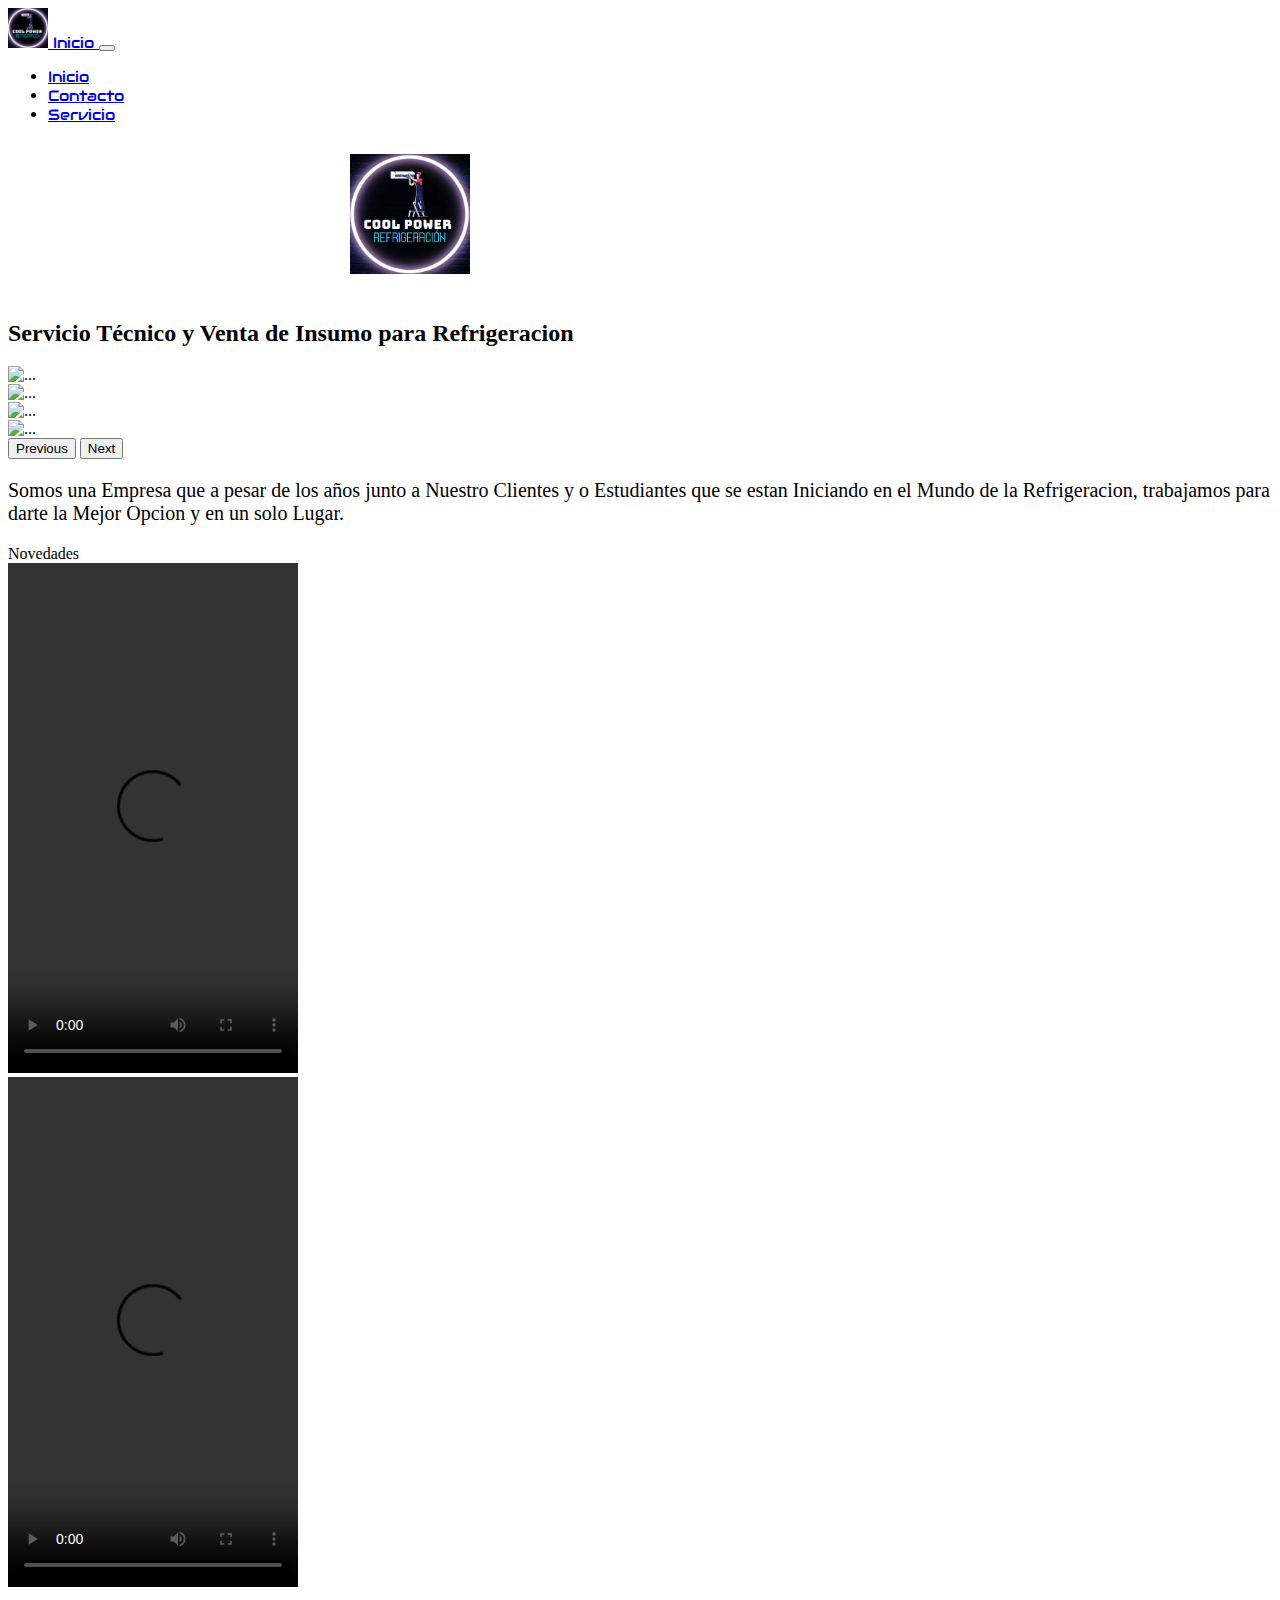
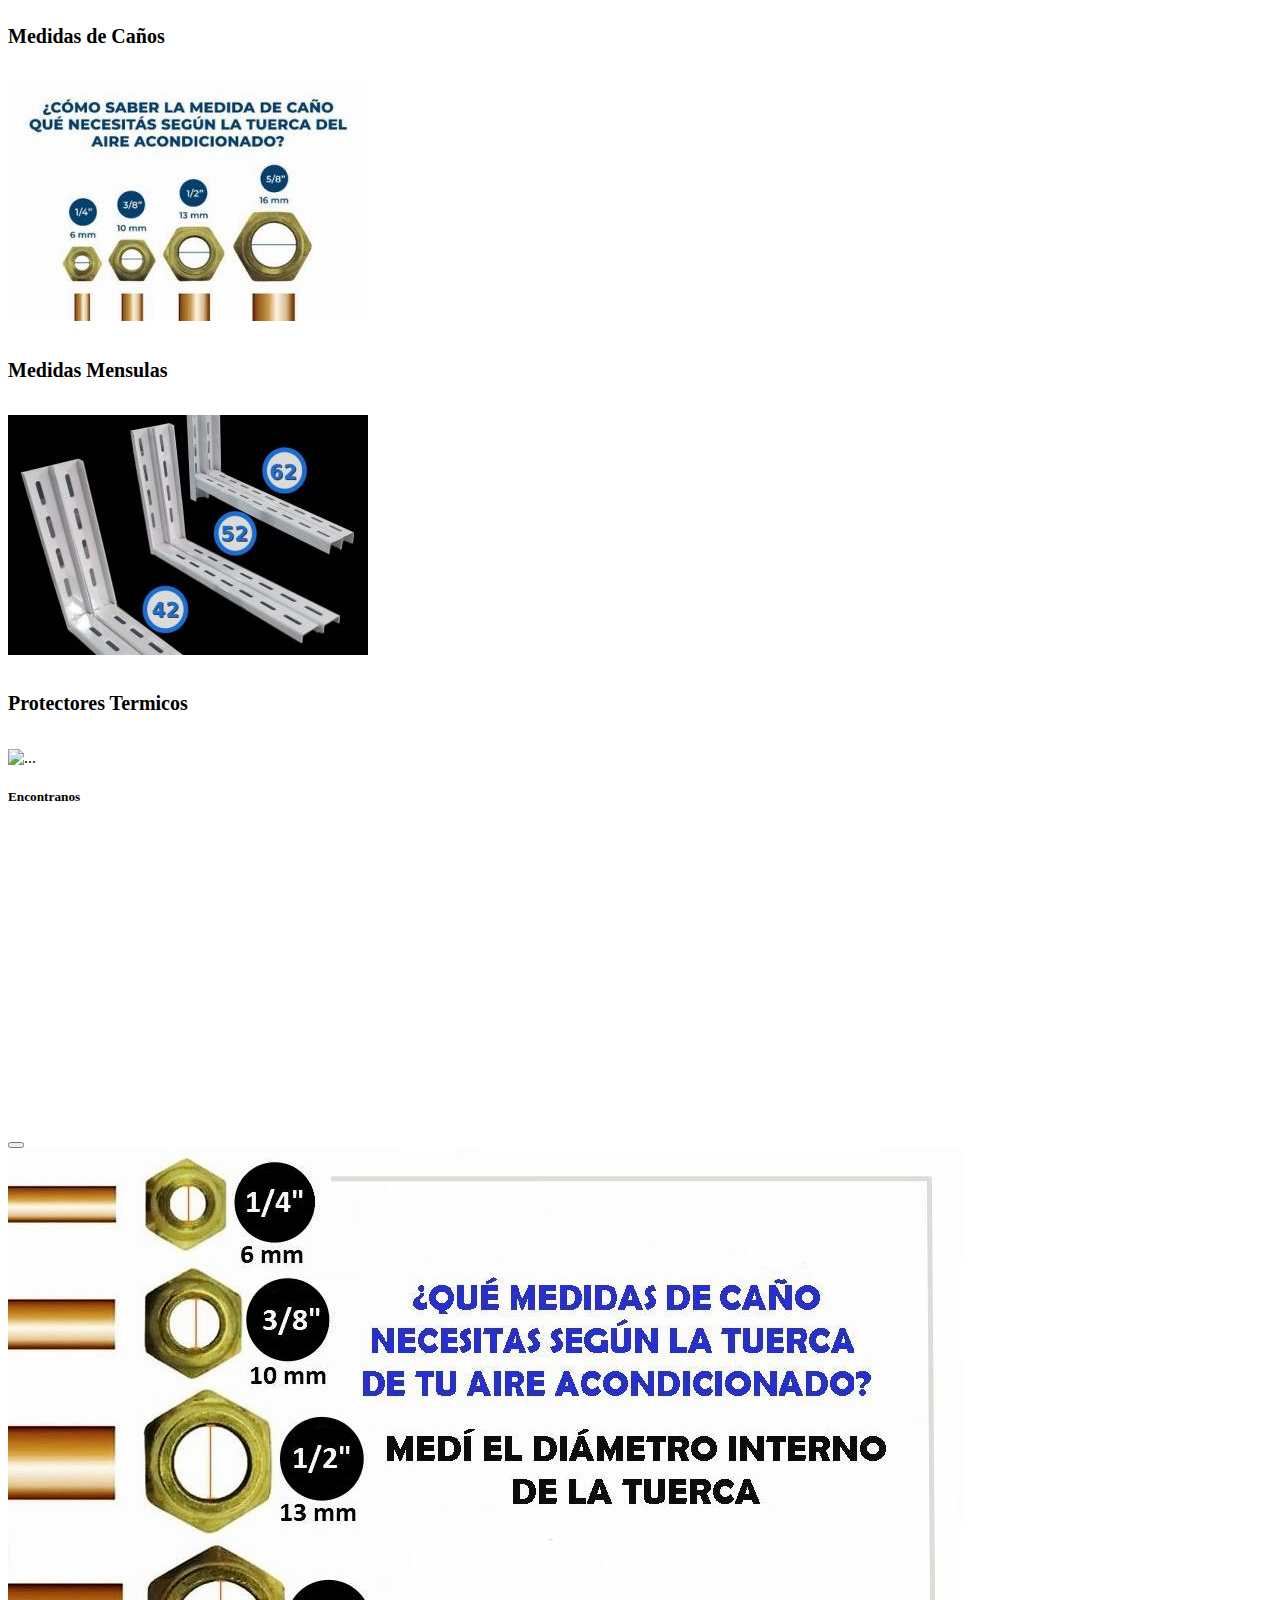
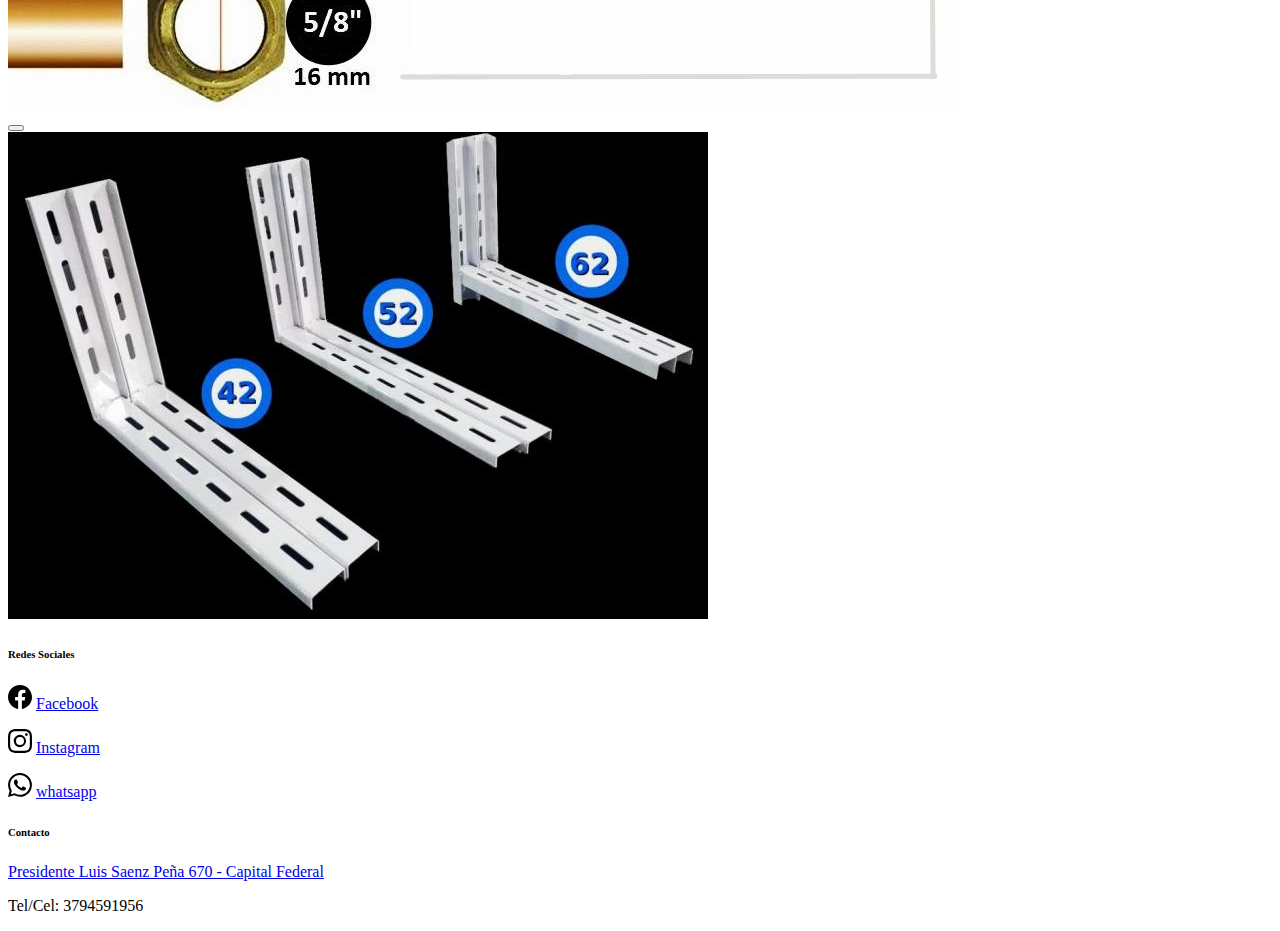
==== commit 9b22c88b: "cambios en modal" ====
--- a/index.html
+++ b/index.html
@@ -64,12 +64,16 @@
         
 
         <section class="sectioninicio">
-            <div class="container">
-                <div class="row my-1 g-4 justify-content-md-center justify-content-sm-center px-4 text-center">
-                    <div class="col-md-6 col-sm-11 col-xl-6 col-lg-6  text-white align-self-center">
-                        <h2 class="sectioninicio__textoinicio">Servicio Técnico y Venta de Insumo para Refrigeracion</h2>
-                    </div>
-                    <div class="col-md-6 col-sm-12 col-xl-6 col-lg-6  text-white text-center">
+            <div class="container text-center">
+                <div class="row my-1 g-4 justify-content-md-center justify-content-sm-center px-4">
+                    <div class="col-md-6 col-sm-11 col-xl-6 col-lg-6 text-white align-self-center ">
+                        <div class="row">
+                            <div class="col-md-11 col-sm-11 col-xl-11 col-lg-11 ">
+                                <h2 class="sectioninicio__textoinicio">Servicio Técnico y Venta de Insumo para Refrigeracion</h2>
+                            </div>                            
+                        </div>    
+                    </div>
+                    <div class="col-md-6 col-sm-12 col-xl-6 col-lg-6 align-self-center text-white ">
                         <div id="carouselExampleAutoplaying" class="carousel slide sectioninicio__imageninicio" data-bs-ride="carousel">
                             <div class="carousel-inner border border-white border border-5 rounded">
                                 <div class="carousel-item active" data-bs-interval="5000">
@@ -154,22 +158,21 @@
         <section class="sectioninicio-videos-caños">
             <div class="container text-center text-white my-4">
                 <div class="row py-4 g-3 justify-content-center justify-content-sm-center justify-content-xl-around justify-content-md-around justify-content-lg-around px-4">
-                    <div class="col-xs-10 col-sm-10 col-md-6 col-xl-4 col-lg-4">
+                    <div class="col-xs-10 col-sm-6 col-md-6 col-xl-4 col-lg-4">
                         <div>
-                            <video width="290" height="510" class="border border-white border border-5 rounded text-center" controls>
+                            <video width="290" height="510" class="border border-white border border-5 rounded text-center novedades__tamañovideo" controls>
                                 <source src="./videos/video1.mp4" type="video/mp4">
                             </video>
                             <!-- <iframe src="./videos/video1.mp4" title="Caños de Cobre" width="290" height="510" class="border border-white border border-5 rounded text-center" allowfullscreen></iframe> -->
                         </div>
                     </div>
-                    <div class="col-xs-10 col-sm-10 col-md-6 col-xl-4 col-lg-4">
+                    <div class="col-xs-10 col-sm-6 col-md-6 col-xl-4 col-lg-4">
                         <div>
-                            <video width="290" height="510" class="border border-white border border-5 rounded text-center" controls>
+                            <video width="290" height="510" class="border border-white border border-5 rounded text-center novedades__tamañovideo" controls>
                                 <source src="./videos/video2.mp4" type="video/mp4">
                             </video>
                             <!-- <iframe src="./videos/video2.mp4" title="Caños de Cobres" width="290" height="510" class="border border-white border border-5 rounded" allowfullscreen></iframe> -->
                         </div>
-                    </div>
                 </div>
             </div>
         </section>
@@ -177,18 +180,18 @@
         <section class="sectioninicio4">
             <div class="container text-center text-white my-4">
                 <div class="row py-4 g-3 text-center justify-content-center justify-content-sm-center justify-content-xl-around justify-content-md-between justify-content-lg-between px-4">
-                    <div class="col-12 col-sm-4 col-md-4 col-xl-4 col-lg-3">
+                    <div class="col-12 col-sm-4 col-md-4 col-xl-4 col-lg-4">
                         <!-- IMAGEN FUNCIONA COMO BUTTON MEDIDAS DE CAÑO -->
                         <h5 class="sectioninicio4__tituloimagen-novedades">Medidas de Caños</h5>
-                        <img src="./imagenes/medidas-caños.jpg" type="button" data-bs-toggle="modal" data-bs-target="#medidascaños" class="img-fluid border-light-subtle border border-5 rounded" alt="...">
-                    </div>
-                    <div class="col-12 col-sm-4 col-md-4 col-xl-4 col-lg-3">
+                        <img src="./imagenes/medidas caño refrig.jpg" type="button" data-bs-toggle="modal" data-bs-target="#medidascaños" class="img-fluid border-light-subtle border border-5 rounded-5" alt="...">
+                    </div>
+                    <div class="col-12 col-sm-4 col-md-4 col-xl-4 col-lg-4">
                         <h5 class="sectioninicio4__tituloimagen-novedades">Medidas Mensulas</h5>
-                        <img src="./imagenes/tamaño-mensula-chico.jpeg" type="button" data-bs-toggle="modal" data-bs-target="#medidasmensulas" class="img-fluid border-light-subtle border border-5 rounded" alt="...">
-                    </div>
-                    <div class="col-12 col-sm-4 col-md-4 col-xl-4 col-lg-3">
+                        <img src="./imagenes/tamaño-mensula-chico.jpeg" type="button" data-bs-toggle="modal" data-bs-target="#medidasmensulas" class="img-fluid border-light-subtle border border-5 rounded-5" alt="...">
+                    </div>
+                    <div class="col-12 col-sm-4 col-md-4 col-xl-4 col-lg-4">
                         <h5 class="sectioninicio4__tituloimagen-novedades">Protectores Termicos</h5>
-                        <img src="./imagenes/protector-termico.png" class="img-fluid border-light-subtle border border-5 rounded" alt="...">
+                        <img src="./imagenes/protector-termico.png" class="img-fluid border-light-subtle border border-5 rounded-5" alt="...">
                     </div>
                 </div>
                 <div class="row py-4 text-center justify-content-xl-around justify-content-md-around justify-content-lg-between px-4">
--- a/main.css
+++ b/main.css
@@ -52,7 +52,7 @@
 
 .navegacion {
     font-family:'Audiowide' ;
-    font-size: 20px;
+    font-size: 15px;
 }
 
 .mapa {
@@ -65,6 +65,34 @@
 }
 
 /*mirar esta parte*/
+@media(min-width:992px) and (max-width: 1199px) { /*tamaño en lg:;992px a 1199px*/
+    .novedades__tamañovideo {
+        width:270px;
+        height:470px
+    }
+}
+
+@media(min-width:768px) and (max-width: 991px) { /*tamaño en md: 768px a 991px*/
+    .novedades__tamañovideo {
+        width:200px;
+        height:350px
+    }
+}
+
+@media(min-width:576px) and (max-width: 767px) { /*tamaño en sm: 576px a 767px*/
+    .novedades__tamañovideo {
+        width:185px;
+        height:322px
+    }
+}
+
+@media(max-width: 575px) { /*tamaño en sm: 576px a 767px*/
+    .novedades__tamañovideo {
+        width:185px;
+        height:322px
+    }
+}
+
 @media(max-width: 999px) { /*tamaño para telefono en modo vertical y horizontal*/
     .sectioninicio4__tituloimagen-novedades,.sectioninicio2__parrafo {
         font-size: 14px;
@@ -98,11 +126,13 @@
 
 
 
+
+
  
 
 /*responsive de Bootstrap 
 xs: 0,
-sm: 576px,+
+sm: 576px a 767px
 md: 768px a 991px +
 lg: 992px a 1199px +
 xl: 1200px, +
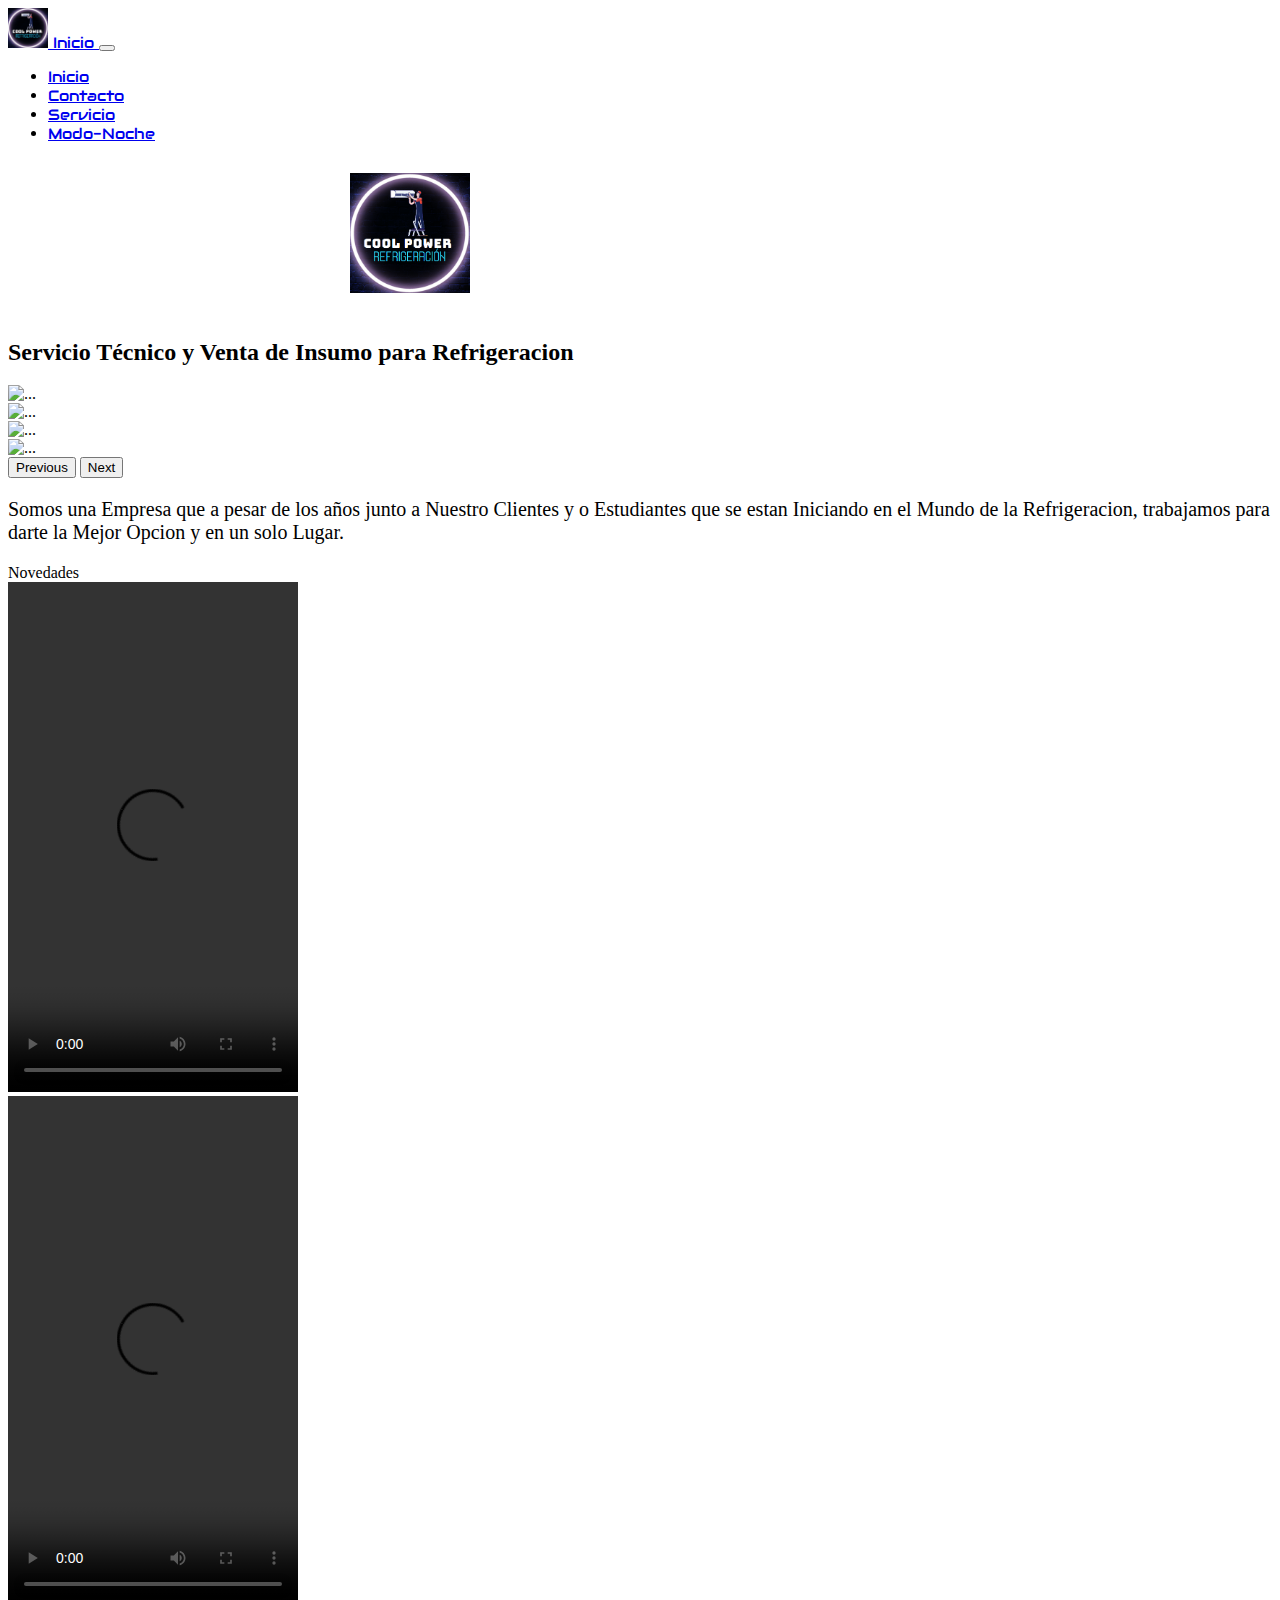
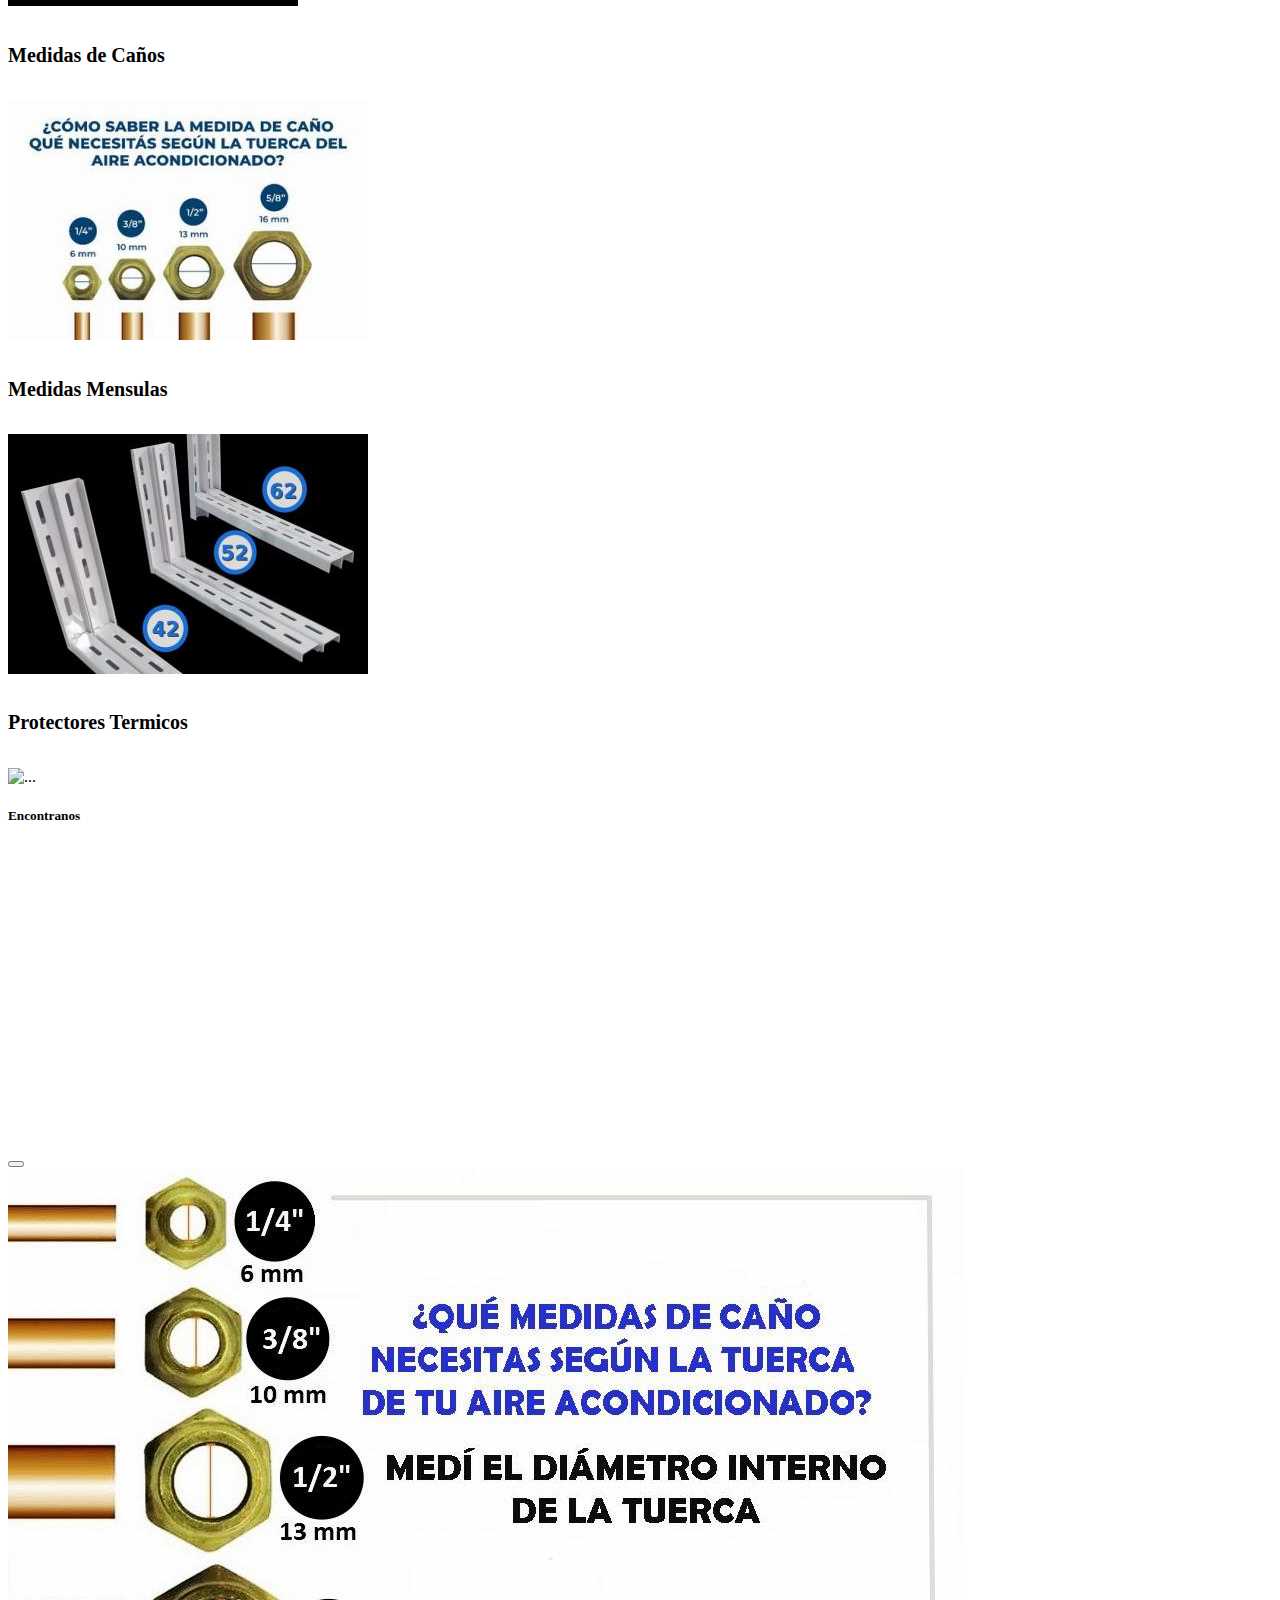
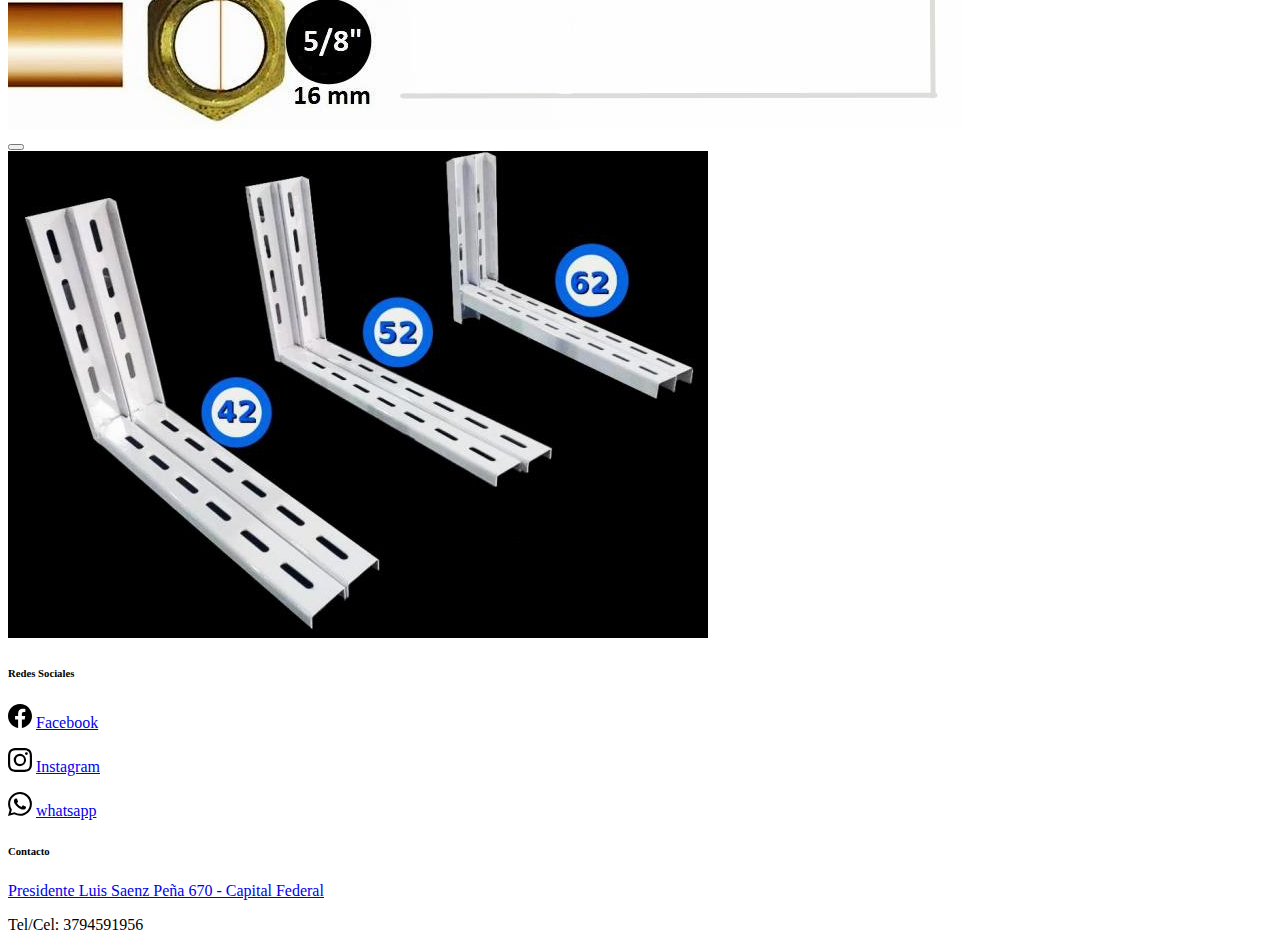
==== commit 3378be87: "inicio de JavaScript" ====
--- a/index.html
+++ b/index.html
@@ -41,13 +41,16 @@
                     <div class="collapse navbar-collapse justify-content-center " id="navbarNav">
                         <ul class="navbar-nav nav ">
                             <li class="nav-item">
-                                <a class="nav-link active" aria-current="page" href="./index.html">Inicio</a>
-                            </li>
-                            <li class="nav-item">
-                                <a class="nav-link" href="./pagina/contacto.html">Contacto</a>
-                            </li>
-                            <li class="nav-item">
-                                <a class="nav-link " href="./pagina/servicio.html">Servicio</a>
+                                <a class="nav-link active inicio" aria-current="page" href="./index.html">Inicio</a>
+                            </li>
+                            <li class="nav-item">
+                                <a class="nav-link contacto" href="./pagina/contacto.html">Contacto</a>
+                            </li>
+                            <li class="nav-item">
+                                <a class="nav-link servicio" href="./pagina/servicio.html">Servicio</a>
+                            </li>
+                            <li class="nav-item">
+                                <a class="nav-link cambio-fondo" href="#">Modo-Noche</a>
                             </li>
                         </ul>
                     </div>
@@ -276,6 +279,10 @@
         </footer>
 
     </div>
+    
     <script src="./javascript/bootstrap.bundle.js"></script>
+    <script src="./javascript/miscript.js"></script>
+    
+    
 </body>
 </html>--- a/main.css
+++ b/main.css
@@ -86,12 +86,6 @@
     }
 }
 
-@media(max-width: 575px) { /*tamaño en sm: 576px a 767px*/
-    .novedades__tamañovideo {
-        width:185px;
-        height:322px
-    }
-}
 
 @media(max-width: 999px) { /*tamaño para telefono en modo vertical y horizontal*/
     .sectioninicio4__tituloimagen-novedades,.sectioninicio2__parrafo {
@@ -124,6 +118,12 @@
 
 }
 
+.clear-mode {
+    background-image: url(./imagenes/fondo3.jpeg);
+    color: black;
+    transition: 2s;
+}
+
 
 
 
